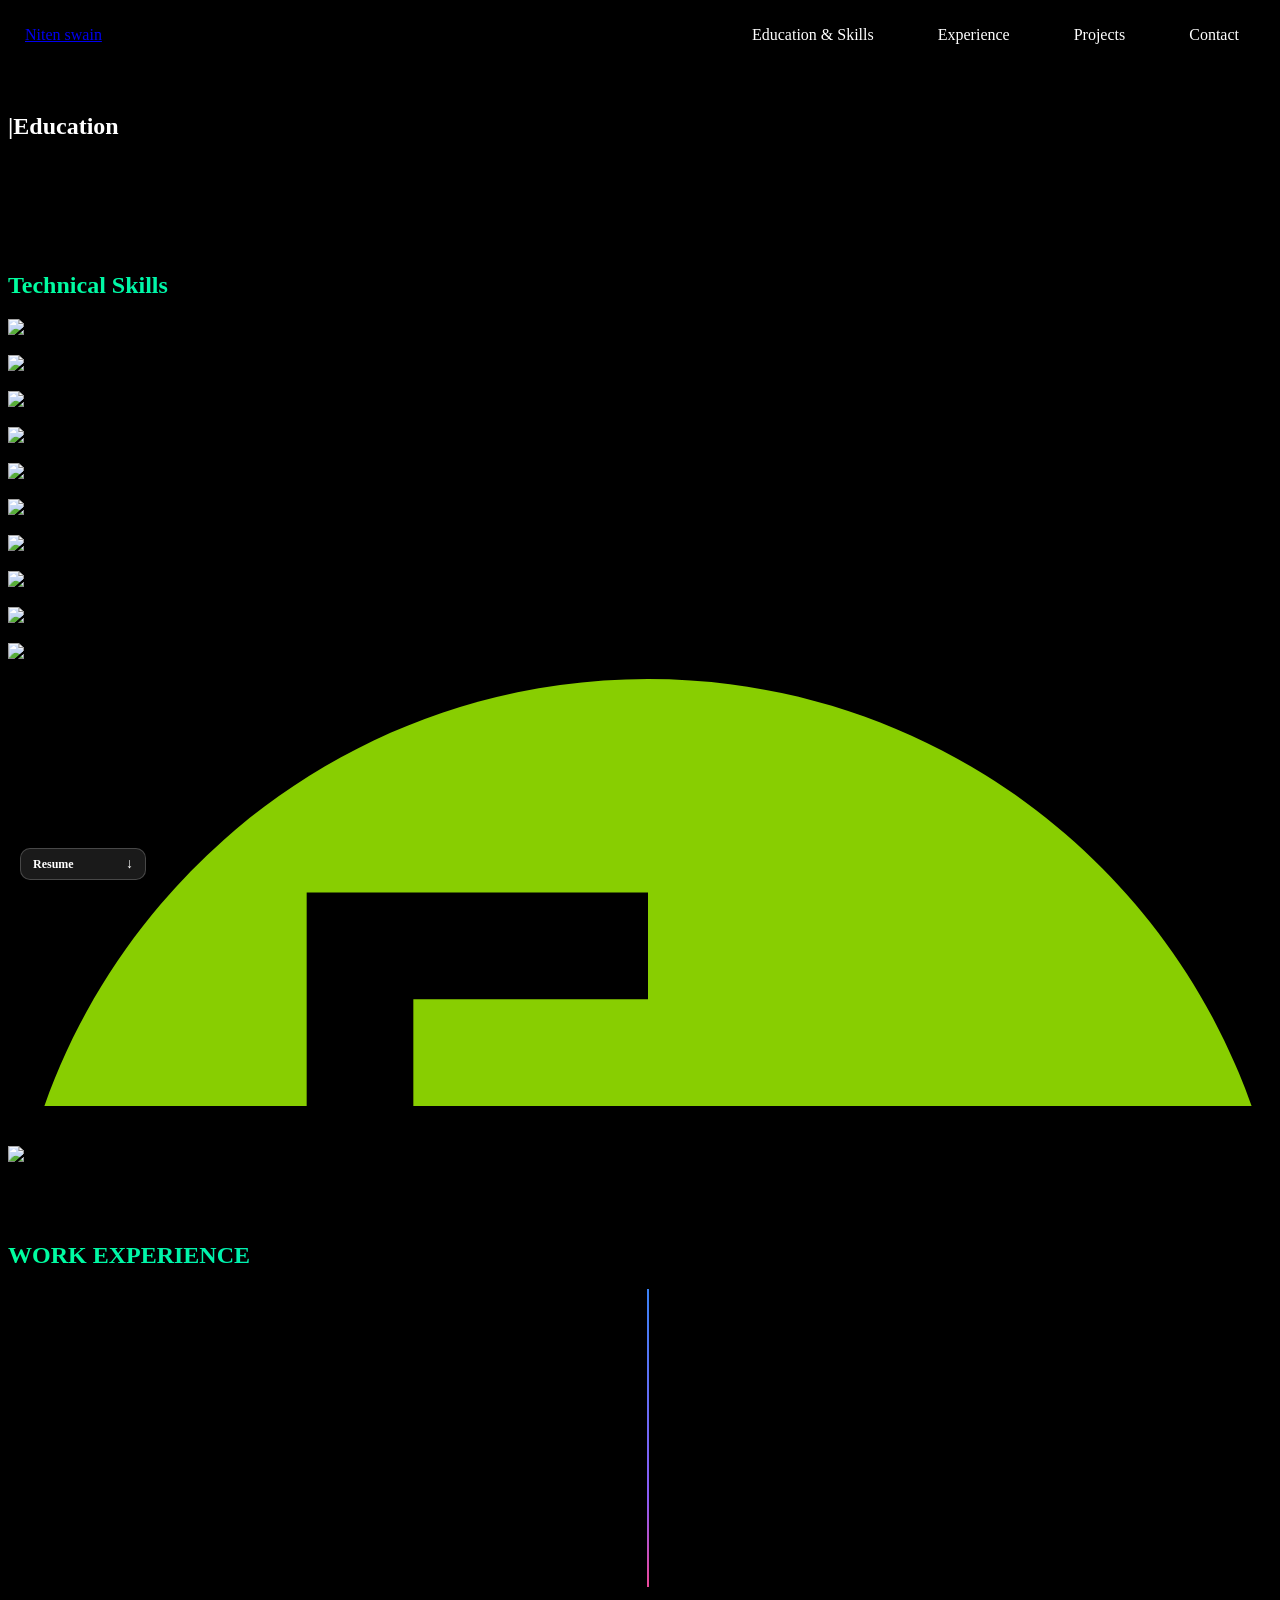
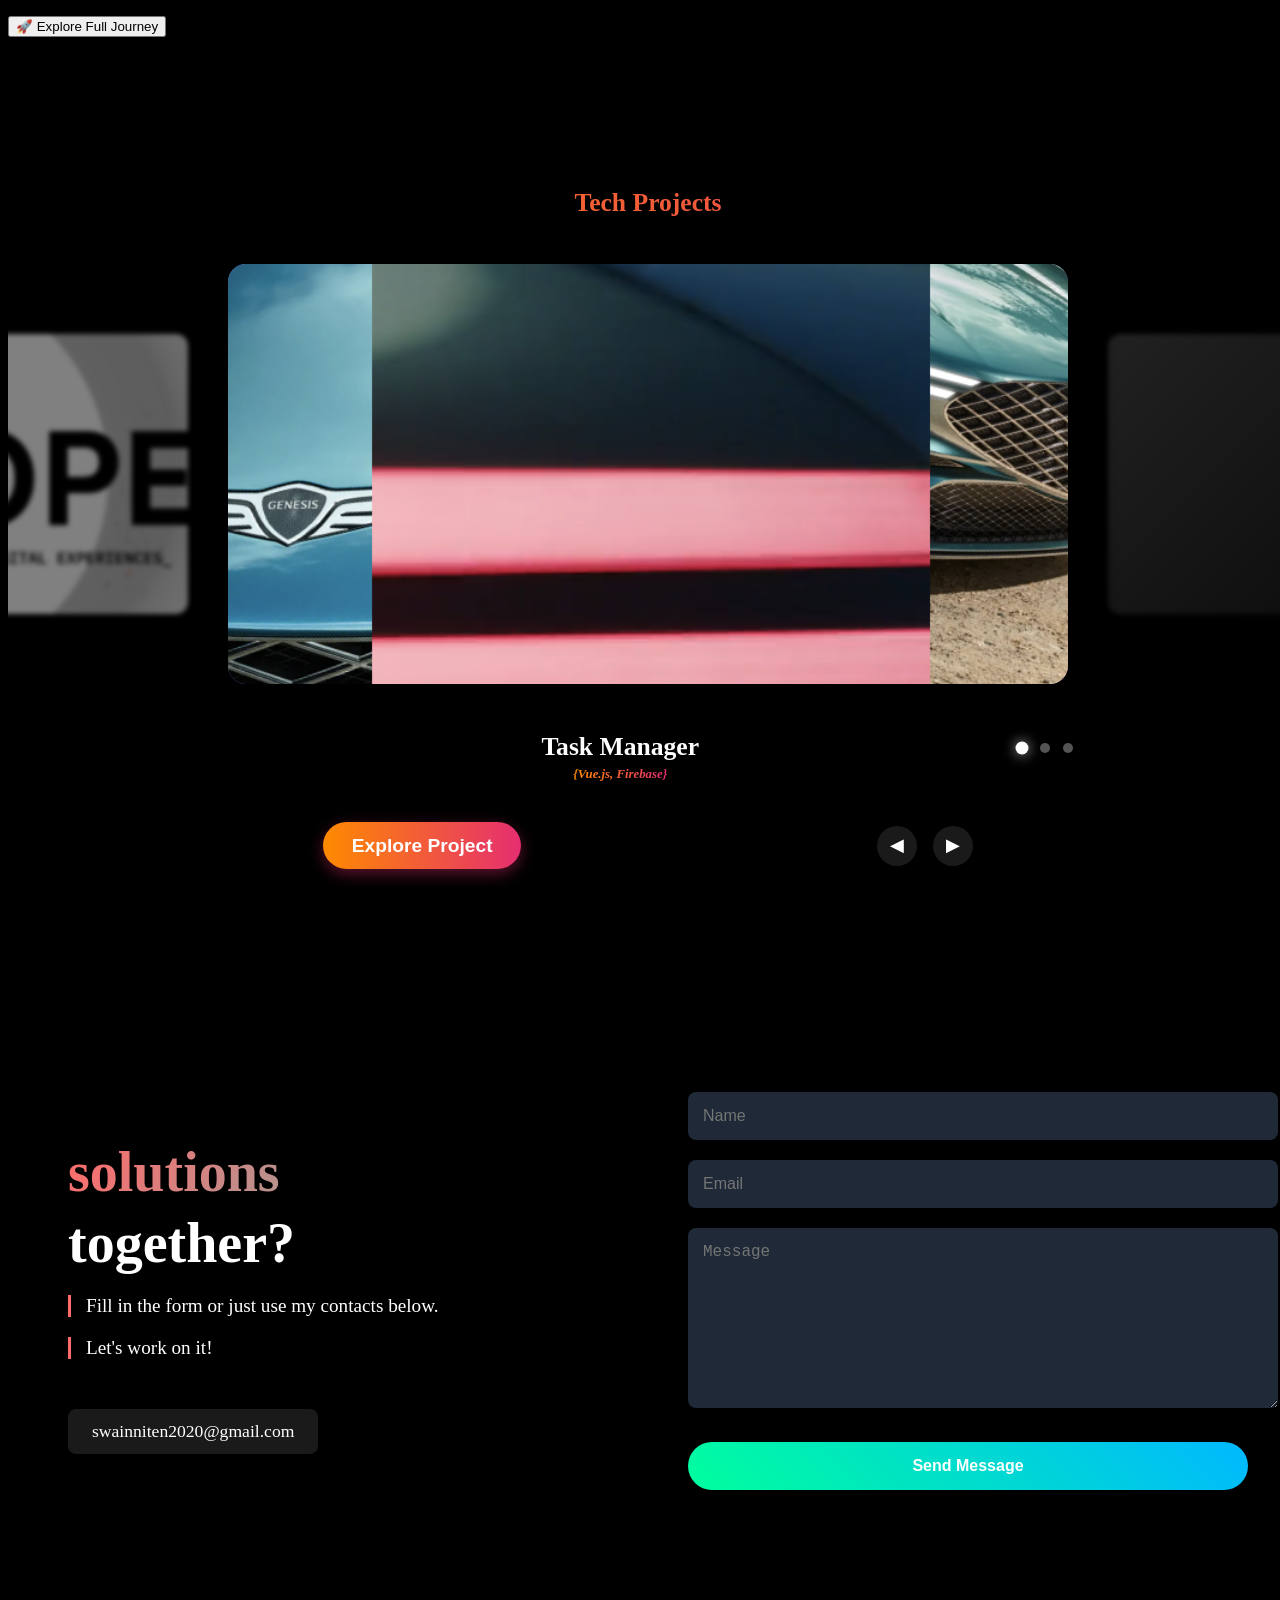
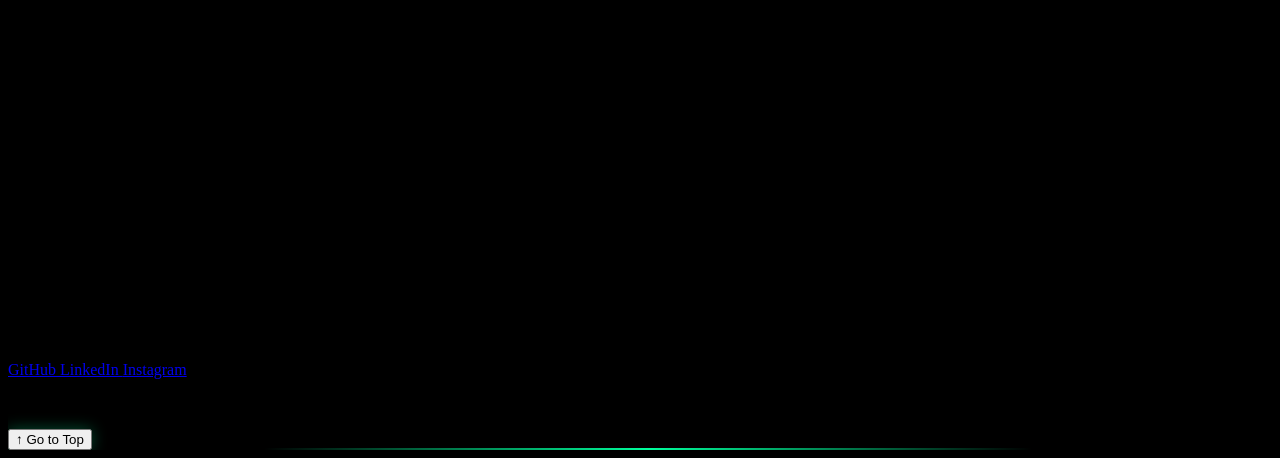
==== index.html @ d1b43d53 "first commit" ====
<!DOCTYPE html>
<html lang="en">
  <head>
    <meta charset="UTF-8" />
    <meta name="viewport" content="width=device-width, initial-scale=1.0" />
    <meta
      name="description"
      content="Portfolio of a Full Stack Developer & AI Enthusiast"
    />
    <meta name="theme-color" content="#000000" />
    <meta property="og:title" content="My Portfolio" />
    <meta
      property="og:description"
      content="Portfolio of a Full Stack Developer & AI Enthusiast"
    />
    <meta property="og:type" content="website" />
    <link rel="preconnect" href="https://cdnjs.cloudflare.com" />
    <link rel="preconnect" href="https://unpkg.com" />
    <link rel="stylesheet" href="./mobileproject.css" />
    <title>My Portfolio</title>
    <script src="https://cdnjs.cloudflare.com/ajax/libs/gsap/3.12.2/gsap.min.js"></script>
    <script src="https://cdnjs.cloudflare.com/ajax/libs/gsap/3.12.2/ScrollTrigger.min.js"></script>
    <script src="https://cdnjs.cloudflare.com/ajax/libs/gsap/3.12.2/ScrollToPlugin.min.js"></script>
    <script src="https://cdn.tailwindcss.com"></script>
    <link href="https://unpkg.com/aos@2.3.1/dist/aos.css" rel="stylesheet" />
    <link rel="stylesheet" href="./index.css" />
  </head>
  <body class="text-white relative">
    <!-- Loading Spinner -->
    <div class="loading" id="loading">
      <div class="loading-spinner"></div>
    </div>

    <!-- Navbar -->
    <nav class="navbar" role="navigation" aria-label="Main navigation">
      <a href="#" class="logo" aria-label="Home">Niten swain</a>

      <!-- Desktop Navigation -->
      <div class="desktop-nav">
        <a href="#education-skills" class="nav-link">Education & Skills</a>
        <a href="#experience" class="nav-link">Experience</a>
        <a href="#projects" class="nav-link">Projects</a>
        <a href="#contact" class="nav-link">Contact</a>
      </div>

      <!-- Mobile Navigation -->
      <div class="menu-container">
        <input type="checkbox" id="menu-toggle" class="menu-toggle" />
        <label
          for="menu-toggle"
          class="menu-btn"
          aria-label="Toggle menu"
          aria-expanded="false"
          aria-controls="menu-panel"
        >
          <div class="menu-icon">
            <svg
              viewBox="0 0 100 100"
              xmlns="http://www.w3.org/2000/svg"
              class="menu--1"
            >
              <circle cx="50" cy="50" r="30" />
              <path class="line--1" d="M0 40h62c13 0 6 28-4 18L35 35" />
              <path class="line--2" d="M0 50h70" />
              <path class="line--3" d="M0 60h62c13 0 6-28-4-18L35 65" />
            </svg>
          </div>
        </label>

        <!-- Menu Panel -->
        <div class="menu-panel" id="menu-panel">
          <div class="menu-content">
            <a href="#education-skills" class="menu-item"
              ><i>🎓</i> Education & Skills</a
            >
            <a href="#experience" class="menu-item"><i>💼</i> Experience</a>
            <a href="#projects" class="menu-item"><i>🛠️</i> Projects</a>
            <a href="#contact" class="menu-item"><i>✉️</i> Contact</a>

            <div
              style="
                margin-top: 20px;
                border-top: 1px solid rgba(255, 255, 255, 0.1);
                padding-top: 20px;
              "
            >
              <a href="#" class="menu-item"><i>🔐</i> Admin Login</a>
              <a
                href="#"
                class="menu-item"
                style="color: #3a86ff; font-weight: 600"
              >
                <i>🌟</i> Features
                <span class="notification-badge">3 New</span>
              </a>
            </div>
          </div>
        </div>

        <!-- Overlay -->
        <div class="overlay"></div>
      </div>
    </nav>

    <!-- Hero Section -->
    <section
      id="intro"
      class="min-h-screen flex items-center justify-center relative overflow-hidden"
    >
      <div class="absolute inset-0 z-0">
        <div
          class="floating absolute top-1/4 left-1/4 w-8 h-8 bg-gradient-to-r from-green-400 to-blue-500 rounded-full opacity-30"
        ></div>
        <div
          class="floating absolute top-1/3 right-1/4 w-12 h-12 bg-gradient-to-r from-purple-400 to-pink-500 rounded-full opacity-30"
          style="animation-delay: -2s"
        ></div>
        <div
          class="floating absolute bottom-1/4 left-1/3 w-16 h-16 bg-gradient-to-r from-yellow-400 to-red-500 rounded-full opacity-30"
          style="animation-delay: -4s"
        ></div>
      </div>
      <div class="text-center z-10">
        <h1
          class="text-6xl md:text-8xl font-bold mb-6 gradient-text"
          data-aos="zoom-in"
        >
          Hi, I'm Developer
        </h1>
        <p
          class="text-xl md:text-2xl text-gray-400 mb-8"
          data-aos="fade-up"
          data-aos-delay="200"
        >
          Full Stack Developer & AI Enthusiast
        </p>
      </div>
    </section>

    <!-- Merged Education & Skills Section -->
    <section id="education-skills" class="min-h-screen py-20 px-6">
      <div class="max-w-6xl mx-auto">
        <!-- Education Subsection -->
        <!-- Education Subsection -->
        <div class="mb-20">
          <div class="flex justify-center">
            <h2
              class="text-[1.5rem] font-bold tracking-[3px] mb-[60px] inline-block pb-[10px] relative gradient-heading text-center"
              data-aos="fade-right"
            >
              |Education
            </h2>
          </div>

          <div class="flex justify-center items-center">
            <!-- Card Container -->
            <div
              class="card-hover bg-[#141414] p-8 sm:p-10 px-4 sm:px-6 rounded-3xl shadow-lg w-full sm:w-[80%] max-w-2xl"
              data-aos="fade-up"
            >
              <h3
                class="text-3xl sm:text-4xl font-extrabold text-center mb-4 text-white"
              >
                Master of Computer Application
              </h3>
              <p class="text-gray-400 text-center text-base sm:text-lg mb-2">
                [2022-2024]
              </p>
              <p class="text-gray-300 text-center text-base sm:text-lg">
                ITER College, SOA University, Bhubaneswar, Odisha
              </p>
            </div>
          </div>
        </div>

        <!-- Skills Subsection -->
        <!-- Skills Subsection -->
        <div>
          <h2
            class="text-4xl font-bold gradient-text mb-12"
            data-aos="fade-left"
          >
            Technical Skills
          </h2>

          <!-- Technology Badges Grid -->
          <div
            class="grid gap-3 sm:gap-4 md:gap-6 grid-cols-3 sm:grid-cols-3 md:grid-cols-4 lg:grid-cols-6 xl:grid-cols-6 2xl:grid-cols-6"
          >
            <!-- JavaScript Badge - Fixed Version -->
            <div
              class="flip-container h-24 sm:h-28 md:h-32 cursor-pointer group"
              onclick='this.classList.toggle("flipped")'
              data-aos="zoom-in"
            >
              <div class="flipper relative w-full h-full">
                <div
                  class="absolute w-full h-full flex flex-col items-center justify-center gap-1 sm:gap-2 p-2 sm:p-3 md:p-4 bg-gradient-to-br from-gray-800 to-gray-900 rounded-xl front transition-all duration-300 hover:border-2 hover:border-green-500"
                >
                  <!-- Using an IMG tag instead of SVG -->
                  <img
                    src="https://cdn.jsdelivr.net/gh/devicons/devicon/icons/javascript/javascript-original.svg"
                    class="w-8 h-8 sm:w-10 sm:h-10 md:w-12 md:h-12 xl:w-14 xl:h-14"
                    alt="JavaScript"
                  />
                  <span
                    class="font-semibold text-xs sm:text-sm md:text-base tracking-wide text-green-400"
                    >JavaScript</span
                  >
                </div>
                <div
                  class="absolute w-full h-full flex items-center justify-center p-2 sm:p-3 md:p-6 bg-gradient-to-br from-green-600 to-green-700 text-white rounded-xl back text-center text-xs sm:text-sm md:text-base leading-snug"
                >
                  Popular for web development
                </div>
              </div>
            </div>

            <!-- React -->
            <div
              class="flip-container h-24 sm:h-28 md:h-32 cursor-pointer group"
              onclick='this.classList.toggle("flipped")'
              data-aos="zoom-in"
            >
              <div class="flipper relative w-full h-full">
                <div
                  class="absolute w-full h-full flex flex-col items-center justify-center gap-1 sm:gap-2 p-2 sm:p-3 md:p-4 bg-gradient-to-br from-gray-800 to-gray-900 rounded-xl front transition-all duration-300 hover:border-2 hover:border-green-500"
                >
                  <img
                    src="https://cdn.jsdelivr.net/gh/devicons/devicon/icons/react/react-original.svg"
                    class="w-8 h-8 sm:w-10 sm:h-10 md:w-12 md:h-12 xl:w-14 xl:h-14"
                    alt="React"
                  />
                  <span
                    class="font-semibold text-xs sm:text-sm md:text-base tracking-wide text-green-400"
                    >React</span
                  >
                </div>
                <div
                  class="absolute w-full h-full flex items-center justify-center p-2 sm:p-3 md:p-6 bg-gradient-to-br from-green-600 to-green-700 text-white rounded-xl back text-center text-xs sm:text-sm md:text-base leading-snug"
                >
                  Library for building user interfaces
                </div>
              </div>
            </div>

            <!-- Angular -->
            <div
              class="flip-container h-24 sm:h-28 md:h-32 cursor-pointer group"
              onclick='this.classList.toggle("flipped")'
              data-aos="zoom-in"
            >
              <div class="flipper relative w-full h-full">
                <div
                  class="absolute w-full h-full flex flex-col items-center justify-center gap-1 sm:gap-2 p-2 sm:p-3 md:p-4 bg-gradient-to-br from-gray-800 to-gray-900 rounded-xl front transition-all duration-300 hover:border-2 hover:border-green-500"
                >
                  <img
                    src="https://cdn.jsdelivr.net/gh/devicons/devicon/icons/angularjs/angularjs-original.svg"
                    class="w-8 h-8 sm:w-10 sm:h-10 md:w-12 md:h-12 xl:w-14 xl:h-14"
                    alt="Angular"
                  />
                  <span
                    class="font-semibold text-xs sm:text-sm md:text-base tracking-wide text-green-400"
                    >Angular</span
                  >
                </div>
                <div
                  class="absolute w-full h-full flex items-center justify-center p-2 sm:p-3 md:p-6 bg-gradient-to-br from-green-600 to-green-700 text-white rounded-xl back text-center text-xs sm:text-sm md:text-base leading-snug"
                >
                  Powerful frontend framework
                </div>
              </div>
            </div>

            <!-- Java -->
            <div
              class="flip-container h-24 sm:h-28 md:h-32 cursor-pointer group"
              onclick='this.classList.toggle("flipped")'
              data-aos="zoom-in"
            >
              <div class="flipper relative w-full h-full">
                <div
                  class="absolute w-full h-full flex flex-col items-center justify-center gap-1 sm:gap-2 p-2 sm:p-3 md:p-4 bg-gradient-to-br from-gray-800 to-gray-900 rounded-xl front transition-all duration-300 hover:border-2 hover:border-green-500"
                >
                  <img
                    src="https://cdn.jsdelivr.net/gh/devicons/devicon/icons/java/java-original.svg"
                    class="w-8 h-8 sm:w-10 sm:h-10 md:w-12 md:h-12 xl:w-14 xl:h-14"
                    alt="Java"
                  />
                  <span
                    class="font-semibold text-xs sm:text-sm md:text-base tracking-wide text-green-400"
                    >Java</span
                  >
                </div>
                <div
                  class="absolute w-full h-full flex items-center justify-center p-2 sm:p-3 md:p-6 bg-gradient-to-br from-green-600 to-green-700 text-white rounded-xl back text-center text-xs sm:text-sm md:text-base leading-snug"
                >
                  Widely used programming language
                </div>
              </div>
            </div>

            <!-- Spring Boot -->
            <div
              class="flip-container h-24 sm:h-28 md:h-32 cursor-pointer group"
              onclick='this.classList.toggle("flipped")'
              data-aos="zoom-in"
            >
              <div class="flipper relative w-full h-full">
                <div
                  class="absolute w-full h-full flex flex-col items-center justify-center gap-1 sm:gap-2 p-2 sm:p-3 md:p-4 bg-gradient-to-br from-gray-800 to-gray-900 rounded-xl front transition-all duration-300 hover:border-2 hover:border-green-500"
                >
                  <img
                    src="https://cdn.jsdelivr.net/gh/devicons/devicon/icons/spring/spring-original.svg"
                    class="w-8 h-8 sm:w-10 sm:h-10 md:w-12 md:h-12 xl:w-14 xl:h-14"
                    alt="Spring Boot"
                  />
                  <span
                    class="font-semibold text-xs sm:text-sm md:text-base tracking-wide text-green-400"
                    >Spring Boot</span
                  >
                </div>
                <div
                  class="absolute w-full h-full flex items-center justify-center p-2 sm:p-3 md:p-6 bg-gradient-to-br from-green-600 to-green-700 text-white rounded-xl back text-center text-xs sm:text-sm md:text-base leading-snug"
                >
                  Java framework for backend development
                </div>
              </div>
            </div>

            <!-- Python -->
            <div
              class="flip-container h-24 sm:h-28 md:h-32 cursor-pointer group"
              onclick='this.classList.toggle("flipped")'
              data-aos="zoom-in"
            >
              <div class="flipper relative w-full h-full">
                <div
                  class="absolute w-full h-full flex flex-col items-center justify-center gap-1 sm:gap-2 p-2 sm:p-3 md:p-4 bg-gradient-to-br from-gray-800 to-gray-900 rounded-xl front transition-all duration-300 hover:border-2 hover:border-green-500"
                >
                  <img
                    src="https://cdn.jsdelivr.net/gh/devicons/devicon/icons/python/python-original.svg"
                    class="w-8 h-8 sm:w-10 sm:h-10 md:w-12 md:h-12 xl:w-14 xl:h-14"
                    alt="Python"
                  />
                  <span
                    class="font-semibold text-xs sm:text-sm md:text-base tracking-wide text-green-400"
                    >Python</span
                  >
                </div>
                <div
                  class="absolute w-full h-full flex items-center justify-center p-2 sm:p-3 md:p-6 bg-gradient-to-br from-green-600 to-green-700 text-white rounded-xl back text-center text-xs sm:text-sm md:text-base leading-snug"
                >
                  Versatile programming language
                </div>
              </div>
            </div>

            <!-- Docker -->
            <div
              class="flip-container h-24 sm:h-28 md:h-32 cursor-pointer group"
              onclick='this.classList.toggle("flipped")'
              data-aos="zoom-in"
            >
              <div class="flipper relative w-full h-full">
                <div
                  class="absolute w-full h-full flex flex-col items-center justify-center gap-1 sm:gap-2 p-2 sm:p-3 md:p-4 bg-gradient-to-br from-gray-800 to-gray-900 rounded-xl front transition-all duration-300 hover:border-2 hover:border-green-500"
                >
                  <img
                    src="https://cdn.jsdelivr.net/gh/devicons/devicon/icons/docker/docker-original.svg"
                    class="w-8 h-8 sm:w-10 sm:h-10 md:w-12 md:h-12 xl:w-14 xl:h-14"
                    alt="Docker"
                  />
                  <span
                    class="font-semibold text-xs sm:text-sm md:text-base tracking-wide text-green-400"
                    >Docker</span
                  >
                </div>
                <div
                  class="absolute w-full h-full flex items-center justify-center p-2 sm:p-3 md:p-6 bg-gradient-to-br from-green-600 to-green-700 text-white rounded-xl back text-center text-xs sm:text-sm md:text-base leading-snug"
                >
                  Containerization platform
                </div>
              </div>
            </div>

            <!-- AWS -->
            <div
              class="flip-container h-24 sm:h-28 md:h-32 cursor-pointer group"
              onclick='this.classList.toggle("flipped")'
              data-aos="zoom-in"
            >
              <div class="flipper relative w-full h-full">
                <div
                  class="absolute w-full h-full flex flex-col items-center justify-center gap-1 sm:gap-2 p-2 sm:p-3 md:p-4 bg-gradient-to-br from-gray-800 to-gray-900 rounded-xl front transition-all duration-300 hover:border-2 hover:border-green-500"
                >
                  <img
                    src="https://cdn.jsdelivr.net/gh/tandpfun/skill-icons@main/icons/AWS-Dark.svg"
                    class="w-8 h-8 sm:w-10 sm:h-10 md:w-12 md:h-12 xl:w-14 xl:h-14"
                    alt="AWS"
                  />
                  <span
                    class="font-semibold text-xs sm:text-sm md:text-base tracking-wide text-green-400"
                    >AWS</span
                  >
                </div>
                <div
                  class="absolute w-full h-full flex items-center justify-center p-2 sm:p-3 md:p-6 bg-gradient-to-br from-green-600 to-green-700 text-white rounded-xl back text-center text-xs sm:text-sm md:text-base leading-snug"
                >
                  Cloud computing services
                </div>
              </div>
            </div>

            <!-- Git -->
            <div
              class="flip-container h-24 sm:h-28 md:h-32 cursor-pointer group"
              onclick='this.classList.toggle("flipped")'
              data-aos="zoom-in"
            >
              <div class="flipper relative w-full h-full">
                <div
                  class="absolute w-full h-full flex flex-col items-center justify-center gap-1 sm:gap-2 p-2 sm:p-3 md:p-4 bg-gradient-to-br from-gray-800 to-gray-900 rounded-xl front transition-all duration-300 hover:border-2 hover:border-green-500"
                >
                  <img
                    src="https://cdn.jsdelivr.net/gh/devicons/devicon/icons/git/git-original.svg"
                    class="w-8 h-8 sm:w-10 sm:h-10 md:w-12 md:h-12 xl:w-14 xl:h-14"
                    alt="Git"
                  />
                  <span
                    class="font-semibold text-xs sm:text-sm md:text-base tracking-wide text-green-400"
                    >Git</span
                  >
                </div>
                <div
                  class="absolute w-full h-full flex items-center justify-center p-2 sm:p-3 md:p-6 bg-gradient-to-br from-green-600 to-green-700 text-white rounded-xl back text-center text-xs sm:text-sm md:text-base leading-snug"
                >
                  Version control system
                </div>
              </div>
            </div>

            <!-- MySQL -->
            <div
              class="flip-container h-24 sm:h-28 md:h-32 cursor-pointer group"
              onclick='this.classList.toggle("flipped")'
              data-aos="zoom-in"
            >
              <div class="flipper relative w-full h-full">
                <div
                  class="absolute w-full h-full flex flex-col items-center justify-center gap-1 sm:gap-2 p-2 sm:p-3 md:p-4 bg-gradient-to-br from-gray-800 to-gray-900 rounded-xl front transition-all duration-300 hover:border-2 hover:border-green-500"
                >
                  <img
                    src="https://cdn.jsdelivr.net/gh/devicons/devicon/icons/mysql/mysql-original.svg"
                    class="w-8 h-8 sm:w-10 sm:h-10 md:w-12 md:h-12 xl:w-14 xl:h-14"
                    alt="MySQL"
                  />
                  <span
                    class="font-semibold text-xs sm:text-sm md:text-base tracking-wide text-green-400"
                    >MySQL</span
                  >
                </div>
                <div
                  class="absolute w-full h-full flex items-center justify-center p-2 sm:p-3 md:p-6 bg-gradient-to-br from-green-600 to-green-700 text-white rounded-xl back text-center text-xs sm:text-sm md:text-base leading-snug"
                >
                  Relational database system
                </div>
              </div>
            </div>
            <!-- GSAP -->
            <div
              class="flip-container h-24 sm:h-28 md:h-32 cursor-pointer group"
              onclick='this.classList.toggle("flipped")'
              data-aos="zoom-in"
            >
              <div class="flipper relative w-full h-full">
                <div
                  class="absolute w-full h-full flex flex-col items-center justify-center gap-1 sm:gap-2 p-2 sm:p-3 md:p-4 bg-gradient-to-br from-gray-800 to-gray-900 rounded-xl front transition-all duration-300 hover:border-2 hover:border-green-500"
                >
                  <!-- Using official GSAP logo with thicker lines -->
                  <img
                    src="[data-uri]"
                    class="w-8 h-8 sm:w-10 sm:h-10..."
                  />
                  <span
                    class="font-semibold text-xs sm:text-sm md:text-base tracking-wide text-green-400"
                    >GSAP</span
                  >
                </div>
                <div
                  class="absolute w-full h-full flex items-center justify-center p-2 sm:p-3 md:p-6 bg-gradient-to-br from-green-600 to-green-700 text-white rounded-xl back text-center text-xs sm:text-sm md:text-base leading-snug"
                >
                  Professional animation library
                </div>
              </div>
            </div>

            <!-- Tailwind CSS -->
            <div
              class="flip-container h-24 sm:h-28 md:h-32 cursor-pointer group"
              onclick='this.classList.toggle("flipped")'
              data-aos="zoom-in"
            >
              <div class="flipper relative w-full h-full">
                <div
                  class="absolute w-full h-full flex flex-col items-center justify-center gap-1 sm:gap-2 p-2 sm:p-3 md:p-4 bg-gradient-to-br from-gray-800 to-gray-900 rounded-xl front transition-all duration-300 hover:border-2 hover:border-green-500"
                >
                  <img
                    src="https://cdn.jsdelivr.net/gh/devicons/devicon/icons/tailwindcss/tailwindcss-original.svg"
                    class="w-8 h-8 sm:w-10 sm:h-10 md:w-12 md:h-12 xl:w-14 xl:h-14"
                    alt="Tailwind CSS"
                  />
                  <span
                    class="font-semibold text-xs sm:text-sm md:text-base tracking-wide text-green-400"
                    >Tailwind CSS</span
                  >
                </div>
                <div
                  class="absolute w-full h-full flex items-center justify-center p-2 sm:p-3 md:p-6 bg-gradient-to-br from-green-600 to-green-700 text-white rounded-xl back text-center text-xs sm:text-sm md:text-base leading-snug"
                >
                  Utility-first CSS framework
                </div>
              </div>
            </div>
          </div>
        </div>
      </div>
    </section>

    <!-- Experience Section -->
    <!-- Replace your current experience section with this -->
    <section id="experience" class="min-h-screen py-20 px-6">
      <div class="max-w-6xl mx-auto">
        <!-- Timeline Header -->
        <div class="text-center mb-8" data-aos="fade-left">
          <h4 class="text-gray-400 mb-2 text-sm sm:text-base">
            WHAT I HAVE DONE SO FAR
          </h4>
          <h2
            class="text-3xl sm:text-4xl font-bold text-white m-0 gradient-text"
          >
            WORK EXPERIENCE
          </h2>
        </div>

        <!-- Timeline Container -->
        <div class="relative tl-container">
          <div class="tl-line"></div>

          <div class="space-y-24 tl-items">
            <!-- Timeline Item 1 -->
            <div
              class="relative grid grid-cols-1 md:grid-cols-10 gap-12"
              data-aos="fade-up"
            >
              <!-- Timeline Dot -->
              <div
                class="absolute left-4 md:left-1/2 -translate-x-1/2 top-8 w-8 h-8 z-10"
              >
                <div
                  class="w-full h-full rounded-full bg-gray-900 border-4 border-blue-500 flex items-center justify-center tl-dot"
                >
                  <span class="text-xs font-bold">1st</span>
                </div>
              </div>

              <!-- Content -->
              <div class="col-span-4 md:col-span-5 md:order-1 ml-10 md:ml-0">
                <div
                  class="bg-gray-800 p-6 rounded-xl shadow-2xl transform transition-all duration-300 hover:scale-[1.02] tl-card"
                >
                  <div
                    class="absolute left-0 -ml-2 md:left-auto md:right-0 md:-mr-2 top-6 w-4 h-4 bg-blue-500 rotate-45 tl-pointer"
                  ></div>
                  <h3 class="text-xl font-bold text-blue-400 mb-2">
                    Senior Developer
                  </h3>
                  <p class="text-sm text-blue-200 mb-1">
                    Tech Corp · 2020-Present
                  </p>
                  <p class="text-gray-300 mb-4 leading-relaxed">
                    Leading cross-functional teams in developing
                    enterprise-scale solutions
                  </p>
                  <div class="flex flex-wrap gap-2">
                    <span
                      class="px-3 py-1 rounded-full bg-gray-700 text-xs font-mono text-blue-300"
                      >React</span
                    >
                    <span
                      class="px-3 py-1 rounded-full bg-gray-700 text-xs font-mono text-blue-300"
                      >Node.js</span
                    >
                  </div>
                </div>
              </div>
            </div>

            <!-- Timeline Item 2 -->
            <div
              class="relative grid grid-cols-1 md:grid-cols-10 gap-14"
              data-aos="fade-up"
            >
              <!-- Timeline Dot -->
              <div
                class="absolute left-4 md:left-1/2 -translate-x-1/2 top-8 w-8 h-8 z-10"
              >
                <div
                  class="w-full h-full rounded-full bg-gray-900 border-4 border-purple-500 flex items-center justify-center tl-dot"
                >
                  <span class="text-xs font-bold">2nd</span>
                </div>
              </div>

              <!-- Content -->
              <div
                class="col-span-4 md:col-span-5 md:order-1 md:col-start-6 ml-10 md:ml-0"
              >
                <div
                  class="bg-gray-800 p-6 rounded-xl shadow-2xl transform transition-all duration-300 hover:scale-[1.02] tl-card"
                >
                  <div
                    class="absolute -left-2 top-6 w-4 h-4 bg-purple-500 rotate-45 tl-pointer"
                  ></div>
                  <h3 class="text-xl font-bold text-purple-400 mb-2">
                    Full Stack Developer
                  </h3>
                  <p class="text-sm text-purple-200 mb-1">
                    StartUp Inc · 2018-2020
                  </p>
                  <p class="text-gray-300 mb-4 leading-relaxed">
                    Built scalable web applications from concept to deployment
                  </p>
                  <div class="flex flex-wrap gap-2">
                    <span
                      class="px-3 py-1 rounded-full bg-gray-700 text-xs font-mono text-purple-300"
                      >Python</span
                    >
                    <span
                      class="px-3 py-1 rounded-full bg-gray-700 text-xs font-mono text-purple-300"
                      >Django</span
                    >
                  </div>
                </div>
              </div>
            </div>

            <!-- CTA Button (Now Correctly Positioned) -->
            <div
              class="mt-12 md:mt-16 flex justify-start md:justify-center relative z-10 opacity-0 translate-y-6 transition-all duration-5000"
              data-aos="fade"
            >
              <button
                class="bg-gradient-to-r from-pink-500 to-purple-600 text-white px-6 py-3 md:px-8 md:py-4 text-sm md:text-base rounded-xl hover:scale-105 transition-transform duration-300 shadow-lg font-bold tracking-wide whitespace-nowrap ml-2 md:ml-0"
                onclick="window.location.href='#contact'"
              >
                🚀 Explore Full Journey
              </button>
            </div>
          </div>
        </div>
      </div>
    </section>
    <!-- Projects Section -->
    <section id="projects" class="min-h-screen py-20 px-6">
      <div class="max-w-10xl mx-auto">
        <!-- Project Heading -->
        <div class="project-heading">
          <h1>Tech Projects</h1>
        </div>

        <!-- Main Content -->
        <div class="main-content">
          <div class="slider-container">
            <div class="slider" id="slider">
              <!-- Cards will be inserted here by JavaScript -->
            </div>

            <!-- Project Info -->
            <div class="project-info-container">
              <div class="project-info" id="project-info">
                <h3 class="project-title" id="project-title">
                  <span class="project-name">Loading Projects...</span>
                  <span class="tech-stack">{Tech Stack}</span>
                </h3>
              </div>
              <div class="dots-container" id="dots-container">
                <!-- Dots will be inserted here -->
              </div>
            </div>

            <!-- Bottom Navigation -->
            <div class="bottom-navigation">
              <button class="explore-button" id="explore-btn">
                Explore Project
              </button>
              <div class="nav-buttons">
                <button class="nav-button left">&#9664;</button>
                <button class="nav-button right">&#9654;</button>
              </div>
            </div>
          </div>
        </div>
      </div>
    </section>

    <!-- Contact Section -->
    <!-- Contact Section -->
    <section id="contact" class="contact-section">
      <div class="contact-container">
        <!-- Left Content -->
        <div class="contact-left" data-aos="fade-right">
          <h3>
            <span data-aos="fade-up" data-aos-delay="200">Let's find</span>
            <span class="highlighted" data-aos="fade-up" data-aos-delay="300"
              >solutions</span
            >
            <span data-aos="fade-up" data-aos-delay="400">together?</span>
          </h3>

          <p data-aos="fade-up" data-aos-delay="500">
            Fill in the form or just use my contacts below.
          </p>

          <p data-aos="fade-up" data-aos-delay="600">Let's work on it!</p>

          <a
            href="mailto:swainniten2020@gmail.com"
            class="email"
            data-aos="fade-up"
            data-aos-delay="700"
          >
            swainniten2020@gmail.com
          </a>
        </div>

        <!-- Right Content (Form) -->
        <div class="contact-right" data-aos="fade-left">
          <h2 class="gradient-text" data-aos="fade-down">Contact</h2>
          <form class="contact-form">
            <div data-aos="fade-right">
              <input type="text" placeholder="Name" required />
            </div>
            <div data-aos="fade-left">
              <input type="email" placeholder="Email" required />
            </div>
            <div data-aos="fade-up">
              <textarea rows="5" placeholder="Message" required></textarea>
            </div>
            <button type="submit" data-aos="zoom-in">Send Message</button>
          </form>
        </div>
      </div>
    </section>

    <!-- Footer -->
    <footer class="text-center py-8 bg-black/80">
      <div class="flex justify-center space-x-6 mb-4">
        <a
          href="https://github.com/Niten-12"
          class="text-gray-400 hover:text-green-500 transition-colors"
          aria-label="GitHub"
        >
          GitHub
        </a>
        <a
          href="https://www.linkedin.com/in/niten-swain-280427243/"
          class="text-gray-400 hover:text-green-500 transition-colors"
          aria-label="LinkedIn"
        >
          LinkedIn
        </a>
        <a
          href="https://www.instagram.com/nitenswain/"
          class="text-gray-400 hover:text-green-500 transition-colors"
          aria-label="Instagram"
        >
          Instagram
        </a>
      </div>
      <p class="text-gray-500">&copy; 2025 Niten swain. All rights reserved.</p>
    </footer>

    <!-- Go to Top Button -->
    <button
      id="goTop"
      class="hidden fixed bottom-6 right-6 bg-black text-white w-12 h-12 rounded-full shadow-xl flex items-center justify-center hover:bg-gray-900 transition-all group"
      aria-label="Go to top"
    >
      ↑
      <span
        class="absolute -top-8 bg-black text-xs text-white py-1 px-2 rounded opacity-0 group-hover:opacity-100 transition-opacity"
      >
        Go to Top
      </span>
    </button>
    <!-- Download Button Container -->
    <div id="downloadWrapper" class="download-container">
      <div class="options" id="downloadOptions">
        <div class="option-item" onclick="downloadFile('resume.pdf')">
          Resume
        </div>
        <div class="option-item" onclick="downloadFile('cv.pdf')">CV</div>
      </div>
      <div class="download-btn" onclick="toggleOptions()">
        <div class="download-row">
          <div class="cycling-text" id="cyclingText">Resume</div>
          <div class="arrow">↓</div>
        </div>
      </div>
    </div>
    <!-- Scripts -->
    <script src="https://unpkg.com/aos@2.3.1/dist/aos.js"></script>

    <script src="./index.js"></script>
  </body>
</html>
---- mobileproject.css ----
@media (max-width: 768px) {
  body {
    overflow: auto;
    height: auto;
    min-height: 100vh;
  }
  .navbar {
    padding: 0.8rem 1rem;
  }
  .nav-brand {
    font-size: 1.2rem;
  }
  .nav-links {
    gap: 1rem;
  }
  .nav-links a {
    font-size: 0.8rem;
  }
  .project-heading {
    padding: 4rem 0 1rem 0;
  }
  .project-heading h1 {
    font-size: 1.8rem;
    margin-bottom: 0.3rem;
  }
  .project-heading p {
    font-size: 0.9rem;
  }
  .main-content {
    padding: 0.5rem 0;
    justify-content: flex-start;
  }
  .slider {
    height: 40vh;
    margin: 0.5rem 0;
  }
  .card {
    width: 85vw;
    height: 30vh;
    font-size: 1.2rem;
    overflow: hidden;
  }

  /* Media specific adjustments for mobile */
  .card img,
  .card video {
    width: 100%;
    height: 100%;
    object-fit: cover;
    border-radius: 15px;
  }

  .project-info-container {
    width: 100vw;
    margin: 0.5rem 0;
    gap: 5rem;
    flex-direction: row;
  }
  .project-title {
    font-size: 1rem;
    text-align: left;
  }
  .tech-stack {
    font-size: 0.8rem;
  }
  .dots-container {
    margin: 0.5rem 0;
  }
  .dot {
    width: 8px;
    height: 8px;
  }
  .bottom-navigation {
    width: 90vw;
    margin: 0.5rem 0;
    gap: 1rem;
    flex-direction: column-reverse;
    align-items: center;
  }
  .explore-button {
    padding: 0.7rem 1.5rem;
    font-size: 0.9rem;
    width: 100%;
    max-width: 250px;
    text-align: center;
  }
  .nav-buttons {
    width: 100%;
    justify-content: center;
  }
  .nav-button {
    width: 38px;
    height: 38px;
    font-size: 1rem;
  }
  /* Completely disable hover/active states on mobile */
  .nav-button:hover,
  .nav-button:active {
    background: rgba(255, 255, 255, 0.1);
    transform: none;
    box-shadow: none;
  }
}
---- index.css ----
html {
  scroll-behavior: smooth;
  background-color: #000;
  overflow-x: hidden;
  width: 100%;
}
body {
  position: relative;
  width: 100%;
  max-width: 100vw;
  overflow-x: hidden;
}
/* Hide scrollbar for all elements */
::-webkit-scrollbar {
  display: none;
}

html,
body {
  scrollbar-width: none; /* Firefox */
  -ms-overflow-style: none; /* IE and Edge */
}

.gradient-text {
  background: linear-gradient(45deg, #00ff9d, #00b8ff);
  -webkit-background-clip: text;
  background-clip: text;
  -webkit-text-fill-color: transparent;
  color: transparent;
}
.nav-link {
  position: relative;
  padding: 0.5rem 1rem;
  transition: all 0.3s ease;
}
.nav-link::after {
  content: "";
  position: absolute;
  bottom: 0;
  left: 0;
  width: 0;
  height: 2px;
  background: #00ff9d;
  transition: width 0.3s ease;
}
.nav-link:hover::after {
  width: 100%;
}
.floating {
  animation: float 3s ease-in-out infinite;
  will-change: transform;
}
@keyframes float {
  0%,
  100% {
    transform: translateY(0);
  }
  50% {
    transform: translateY(-20px);
  }
}
.skill-progress {
  width: 0;
  transition: width 1.5s ease-out;
  will-change: width;
}
.card-hover {
  transition: transform 0.3s ease, box-shadow 0.3s ease;
}
.card-hover:hover {
  transform: translateY(-5px);
  box-shadow: 0 10px 20px rgba(0, 255, 157, 0.1);
}

/* ===== Premium Menu Styles ===== */
.navbar {
  position: fixed;
  top: 0;
  left: 0;
  right: 0;
  height: 70px;
  background-color: #000;
  display: flex;
  justify-content: space-between;
  align-items: center;
  padding: 0 25px;
  z-index: 1000;
  box-shadow: 0 4px 12px rgba(0, 0, 0, 0.15);
  transition: all 0.3s ease;
}
.navbar.scrolled {
  background-color: rgba(0, 0, 0, 0.9);
  backdrop-filter: blur(10px);
}
.desktop-nav {
  display: none;
}
.menu-container {
  position: relative;
  height: 100%;
  display: flex;
  align-items: center;
}
.menu-toggle {
  display: none;
}
.menu-btn {
  width: 60px;
  height: 60px;
  display: flex;
  flex-direction: column;
  justify-content: center;
  align-items: center;
  cursor: pointer;
  z-index: 1001;
  transition: all 0.3s ease;
}
.menu-btn:hover {
  transform: scale(1.05);
}
.menu-icon {
  position: relative;
  width: 60px;
  height: 60px;
}
.menu-icon svg {
  width: 100%;
  height: 100%;
  transition: transform 0.3s ease;
}
path {
  fill: none;
  stroke: #ffffff;
  stroke-width: 4px;
  stroke-linecap: round;
  stroke-linejoin: round;
  --length: 24;
  --offset: -38;
  stroke-dasharray: var(--length) var(--total-length);
  stroke-dashoffset: var(--offset);
  transition: all 0.8s cubic-bezier(0.645, 0.045, 0.355, 1);
}
circle {
  fill: rgba(255, 255, 255, 0.1);
  opacity: 0;
  transition: opacity 0.3s ease;
}
.menu-panel {
  position: fixed;
  top: 70px;
  right: -320px;
  width: 320px;
  height: calc(100vh - 70px);
  background-color: #000;
  transition: all 0.5s cubic-bezier(0.22, 1, 0.36, 1);
  z-index: 999;
  overflow-y: auto;
  padding: 30px 25px;
  box-shadow: -8px 0 24px rgba(0, 0, 0, 0.3);
  border-left: 1px solid rgba(255, 255, 255, 0.1);
}
.menu-panel.active {
  right: 0;
}
.menu-content {
  display: flex;
  flex-direction: column;
  gap: 8px;
}
.menu-item {
  color: white;
  text-decoration: none;
  font-size: 1.15rem;
  padding: 14px 18px;
  border-radius: 8px;
  transition: all 0.3s cubic-bezier(0.25, 0.8, 0.25, 1);
  display: flex;
  align-items: center;
  position: relative;
  overflow: hidden;
}
.menu-item::before {
  content: "";
  position: absolute;
  left: 0;
  top: 0;
  width: 3px;
  height: 100%;
  background: #3a86ff;
  transform: scaleY(0);
  transform-origin: bottom;
  transition: transform 0.3s ease;
}
.menu-item:hover {
  background-color: rgba(255, 255, 255, 0.08);
  transform: translateX(-6px);
}
.menu-item:hover::before {
  transform: scaleY(1);
}
.menu-item i {
  margin-right: 15px;
  font-size: 1.2rem;
  width: 24px;
  text-align: center;
}
.notification-badge {
  background: #3a86ff;
  color: white;
  border-radius: 50px;
  padding: 2px 8px;
  font-size: 0.7rem;
  font-weight: bold;
  margin-left: auto;
  animation: pulse 2s infinite;
}
@keyframes pulse {
  0% {
    transform: scale(1);
  }
  50% {
    transform: scale(1.05);
  }
  100% {
    transform: scale(1);
  }
}
.overlay {
  position: fixed;
  top: 70px;
  left: 0;
  right: 0;
  bottom: 0;
  background-color: rgba(0, 0, 0, 0.6);
  backdrop-filter: blur(5px);
  opacity: 0;
  transition: opacity 0.3s ease;
  pointer-events: none;
  z-index: 998;
}
.overlay.active {
  opacity: 1;
  pointer-events: all;
}
/* Animation Classes */
.menu--1 .line--1,
.menu--1 .line--3 {
  --total-length: 126.64183044433594;
}
.menu--1 .line--2 {
  --total-length: 70;
}
#menu-toggle:checked + .menu-btn .menu-icon svg {
  transform: rotate(180deg);
}
#menu-toggle:checked + .menu-btn .menu-icon .line--1,
#menu-toggle:checked + .menu-btn .menu-icon .line--3 {
  --length: 22.627416998;
}
#menu-toggle:checked + .menu-btn .menu-icon .line--2 {
  --length: 0;
}
#menu-toggle:checked + .menu-btn .menu-icon .line--1,
#menu-toggle:checked + .menu-btn .menu-icon .line--3 {
  --offset: -94.1149185097;
}
#menu-toggle:checked + .menu-btn .menu-icon .line--2 {
  --offset: -50;
}
#menu-toggle:checked + .menu-btn .menu-icon circle {
  opacity: 1;
}
/* Loading Spinner */
.loading {
  position: fixed;
  top: 0;
  left: 0;
  width: 100%;
  height: 100%;
  background: #000;
  display: flex;
  justify-content: center;
  align-items: center;
  z-index: 9999;
}
.loading-spinner {
  width: 50px;
  height: 50px;
  border: 3px solid rgba(255, 255, 255, 0.3);
  border-radius: 50%;
  border-top-color: #00ff9d;
  animation: spin 1s ease-in-out infinite;
}
@keyframes spin {
  to {
    transform: rotate(360deg);
  }
}
/* Responsive Styles */
@media (max-height: 600px) {
  .menu-panel {
    top: 0;
    height: 100vh;
    padding-top: 80px;
  }
  .overlay {
    top: 0;
  }
}
@media (max-width: 767px) {
  .menu-panel {
    width: 70%;
    right: -100%;
  }
}
@media (min-width: 992px) {
  .menu-container {
    display: none;
  }
  .desktop-nav {
    display: flex;
    gap: 2rem;
  }
  .desktop-nav .nav-link {
    color: white;
    text-decoration: none;
    font-weight: 500;
  }
}
/* Go to Top Button Styles */
#goTop {
  box-shadow: 0 0 15px rgba(0, 255, 157, 0.3);
}
#goTop:hover {
  transform: translateY(-3px);
}
.download-container {
  position: fixed;
  bottom: 20px;
  left: 20px;
  z-index: 1000;
  transition: bottom 0.3s ease;
}

.download-btn {
  background: rgba(255, 255, 255, 0.1);
  border: 1px solid rgba(255, 255, 255, 0.2);
  border-radius: 10px;
  padding: 7px 12px;
  color: white;
  font-size: 16px;
  cursor: pointer;
  backdrop-filter: blur(10px);
  transition: all 0.3s ease;
  display: flex;
  flex-direction: column;
  align-items: center;
  width: 100px;
}

.download-btn:hover {
  background: rgba(255, 255, 255, 0.15);
  transform: translateY(-2px);
}

.download-btn:active {
  transform: translateY(1px);
}

.download-row {
  display: flex;
  justify-content: flex-end;
  align-items: center;
  width: 100%;
  font-size: 12px;
  position: relative;
}

.cycling-text {
  text-align: left;
  padding-right: 8px;
  width: 60px;
  font-weight: bold;
  transition: opacity 0.3s ease;
}

.arrow {
  font-size: 14px;
  animation: bounce 1s infinite alternate;
  margin-left: auto;
}

@keyframes bounce {
  0% {
    transform: translateY(0);
  }
  100% {
    transform: translateY(-4px);
  }
}

.options {
  display: none;
  position: absolute;
  bottom: 50px;
  left: 0;
  background: rgba(255, 255, 255, 0.2);
  border-radius: 10px;
  backdrop-filter: blur(10px);
  width: 80px;
  box-shadow: 0 4px 15px rgba(0, 0, 0, 0.2);
  overflow: hidden;
}

.option-item {
  padding: 10px;
  color: white;
  font-size: 14px;
  font-weight: bold;
  text-align: center;
  cursor: pointer;
  transition: background 0.2s ease;
}

.option-item:hover {
  background: rgba(255, 255, 255, 0.3);
}

.option-item:first-child {
  border-bottom: 1px solid rgba(255, 255, 255, 0.1);
}
/* Contact Section Base Styles */
.contact-section {
  min-height: 100vh;
  padding: 80px 20px;
  background-color: rgba(0, 0, 0, 0.7);
  color: white;
  position: relative;
}

.contact-container {
  max-width: 1200px;
  margin: 0 auto;
  display: flex;
  flex-wrap: wrap;
  gap: 40px;
  align-items: center;
}

/* Left Side Styles */
.contact-left {
  flex: 1;
  min-width: 300px;
  padding: 20px;
}

.contact-left h3 {
  font-size: clamp(3rem, 5vw, 3.5rem);
  font-weight: 800;
  line-height: 1;
  margin-bottom: 1.5rem;
}

.contact-left h3 span {
  display: block;
}

.highlighted {
  background: linear-gradient(120deg, #ff6b6b, #4ecdc4);
  -webkit-background-clip: text;
  background-clip: text;
  color: transparent;
  margin: 15px 0;
}

.contact-left p {
  font-size: 1.2rem;
  margin: 20px 0;
  padding-left: 15px;
  border-left: 3px solid #ff6b6b;
}

.email {
  display: inline-block;
  margin-top: 30px;
  padding: 12px 24px;
  background: rgba(255, 255, 255, 0.1);
  border-radius: 8px;
  color: white;
  text-decoration: none;
  transition: all 0.3s ease;
  font-size: 1.1rem;
}

.email:hover {
  background: rgba(255, 255, 255, 0.2);
  transform: translateY(-3px);
}

/* Right Side (Form) Styles */
.contact-right {
  flex: 1;
  min-width: 300px;
}

.contact-right h2 {
  font-size: 2.5rem;
  margin-bottom: 30px;
}

.gradient-text {
  background: linear-gradient(45deg, #00ff9d, #00b8ff);
  -webkit-background-clip: text;
  background-clip: text;
  color: transparent;
}

.contact-form {
  display: flex;
  flex-direction: column;
  gap: 20px;
}

.contact-form input,
.contact-form textarea {
  width: 100%;
  padding: 15px;
  background: rgba(31, 41, 55, 1);
  border: none;
  border-radius: 8px;
  color: white;
  font-size: 1rem;
}

.contact-form textarea {
  min-height: 150px;
  resize: vertical;
}

.contact-form button {
  padding: 15px 30px;
  background: linear-gradient(45deg, #00ff9d, #00b8ff);
  color: white;
  border: none;
  border-radius: 50px;
  font-size: 1rem;
  font-weight: bold;
  cursor: pointer;
  transition: opacity 0.3s ease;
  margin-top: 10px;
}

.contact-form button:hover {
  opacity: 0.9;
}

/* Responsive Styles */
@media (max-width: 768px) {
  .contact-container {
    flex-direction: column;
  }

  .contact-left {
    text-align: center;
  }

  .contact-left p {
    border-left: none;
    border-top: 2px solid #ff6b6b;
    padding-left: 0;
    padding-top: 15px;
  }
}

/* Animation Styles */
[data-aos] {
  opacity: 0;
  transition: all 0.8s ease;
}

[data-aos].aos-animate {
  opacity: 1;
  transform: none !important;
}

[data-aos="fade-up"] {
  transform: translateY(30px);
}

[data-aos="fade-down"] {
  transform: translateY(-30px);
}

[data-aos="fade-right"] {
  transform: translateX(-30px);
}

[data-aos="fade-left"] {
  transform: translateX(30px);
}

[data-aos="zoom-in"] {
  transform: scale(0.9);
}

.gradient-heading {
  background: linear-gradient(45deg, #fff 30%, #00ff9d 100%);
  background-clip: text;
  -webkit-background-clip: text;
  -webkit-text-fill-color: transparent;
}
.gradient-heading::after {
  content: "";
  position: absolute;
  bottom: 0;
  left: 50%;
  transform: translateX(-50%);
  width: 60%;
  height: 2px;
  background: linear-gradient(90deg, transparent, #00ff9d 50%, transparent);
}
.flip-container {
  perspective: 1500px;
}
.flipper {
  transform-style: preserve-3d;
  transition: transform 0.6s cubic-bezier(0.4, 0, 0.2, 1);
}
.flipped .flipper {
  transform: rotateY(180deg);
}
.front,
.back {
  backface-visibility: hidden;
  box-shadow: 0 10px 30px -5px rgba(0, 0, 0, 0.3);
}
.back {
  transform: rotateY(180deg);
}
.front:hover {
  transform: scale(1.05) translateZ(20px);
  transition: transform 0.3s cubic-bezier(0.4, 0, 0.2, 1);
}
/* Timeline-specific styles */
.tl-container {
  position: relative;
  padding-bottom: 50px; /* Space for button */
}

.tl-line {
  position: absolute;
  left: 50%;
  transform: translateX(-50%);
  width: 2px;
  height: calc(100% - 100px); /* Adjust for button space */
  background: linear-gradient(to bottom, #3b82f6, #8b5cf6 70%, #ec4899);
  z-index: 0;
}

.tl-dot {
  animation: pulse 1.5s ease-in-out infinite;
}

@media (max-width: 767px) {
  .tl-line {
    left: 1rem;
    height: calc(100% - 80px); /* Mobile adjustment */
  }
}
.project-heading {
  text-align: center;
  padding: 5rem 0 1rem 0;
  flex-shrink: 0;
}
.project-heading h1 {
  font-size: clamp(1rem, 2vw, 3rem);
  margin-bottom: 0.5rem;
  background: linear-gradient(90deg, #ff8a00, #e52e71);
  -webkit-background-clip: text;
  background-clip: text;
  color: transparent;
}

.main-content {
  flex: 1;
  display: flex;
  flex-direction: column;
  justify-content: center;
  align-items: center;
  padding: 1rem 0;
  overflow: hidden;
}
.slider-container {
  width: 100%;
  max-width: 1200px;
  margin: 0 auto;
  display: flex;
  flex-direction: column;
  align-items: center;
  height: 120%;
}
.slider {
  display: flex;
  gap: 2rem;
  position: relative;
  justify-content: center;
  align-items: center;
  width: 100%;
  height: 70vh;
  max-height: 400px;
  margin: 1rem 0;
}
/* Add this to your existing CSS */
.card {
  /* Your existing card styles */
  overflow: hidden; /* Ensures media doesn't overflow */
}

.media-container img,
.media-container video {
  width: 100%;
  height: 100%;
  object-fit: cover; /* Primary solution - fills space without stretching */
  border-radius: 15px; /* Match card's rounded corners */
}
.card {
  width: min(700px, 90vw);
  height: min(350px, 60vh);
  background: linear-gradient(135deg, #434343, #000000);
  border-radius: 15px;
  display: flex;
  justify-content: center;
  align-items: center;
  font-size: clamp(1.5rem, 5vw, 2rem);
  color: #fff;
  transition: all 0.5s cubic-bezier(0.4, 0, 0.2, 1);
  position: absolute;
  box-shadow: 0 15px 35px rgba(0, 0, 0, 0.5);
}
.main-card {
  transform: translateX(0) scale(1.2);
  z-index: 1;
  opacity: 1;
  background: linear-gradient(135deg, #667eea, #764ba2);
}
.left-card {
  transform: translateX(calc(-100% - 40px)) scale(0.8);
  opacity: 0.5;
  filter: blur(3px);
}
.right-card {
  transform: translateX(calc(100% + 40px)) scale(0.8);
  opacity: 0.5;
  filter: blur(3px);
}
.project-info-container {
  display: flex;
  flex-direction: row;
  align-items: center;
  width: min(850px, 90vw);
  margin: 1rem 0;
  padding: 0 30px;
}
.project-info {
  width: 100%;
  opacity: 0;
  transform: translateY(20px);
  transition: all 0.5s ease-out;
  text-align: left;
}
.project-info.active {
  opacity: 1;
  transform: translateY(0);
}
.project-title {
  font-size: clamp(1rem, 2vw, 2rem);
  margin-bottom: 0.5rem;
  color: #fff;
  display: flex;
  flex-direction: column;
  align-items: center;
}
.project-name {
  margin-bottom: 0.3rem;
}
.tech-stack {
  font-size: 0.8rem;
  color: #aaa;
  font-style: italic;
  background: linear-gradient(90deg, #ff8a00, #e52e71);
  -webkit-background-clip: text;
  background-clip: text;
  color: transparent;
}
.dots-container {
  display: flex;
  gap: 0.8rem;
  margin: 1rem 0;
}
.dot {
  width: 10px;
  height: 10px;
  border-radius: 50%;
  background-color: #555;
  cursor: pointer;
  transition: all 0.3s ease;
}
.dot.active {
  background-color: #fff;
  transform: scale(1.3);
  box-shadow: 0 0 10px rgba(255, 255, 255, 0.7);
  animation: pulse 1.5s infinite;
}
@keyframes pulse {
  0% {
    transform: scale(1.3);
  }
  50% {
    transform: scale(1.5);
  }
  100% {
    transform: scale(1.3);
  }
}
.bottom-navigation {
  display: flex;
  justify-content: space-between;
  align-items: center;
  width: min(650px, 90vw);
  margin: 1rem 0;
  padding: 0 20px;
  flex-shrink: 0;
}
.explore-button {
  background: linear-gradient(90deg, #ff8a00, #e52e71);
  border: none;
  padding: 0.8rem 1.8rem;
  cursor: pointer;
  border-radius: 30px;
  color: white;
  font-size: clamp(1rem, 2vw, 1.2rem);
  font-weight: bold;
  transition: all 0.3s ease;
  box-shadow: 0 5px 15px rgba(229, 46, 113, 0.4);
}
.explore-button:hover {
  transform: scale(1.05);
  box-shadow: 0 7px 20px rgba(229, 46, 113, 0.6);
}
.nav-buttons {
  display: flex;
  gap: 1rem;
}
.nav-button {
  background: rgba(255, 255, 255, 0.1);
  border: none;
  width: 40px;
  height: 40px;
  border-radius: 50%;
  cursor: pointer;
  color: white;
  font-size: 1.1rem;
  transition: all 0.3s ease;
  display: flex;
  justify-content: center;
  align-items: center;
  backdrop-filter: blur(5px);
}
.nav-button:hover {
  background: rgba(255, 255, 255, 0.2);
  transform: scale(1.1);
}
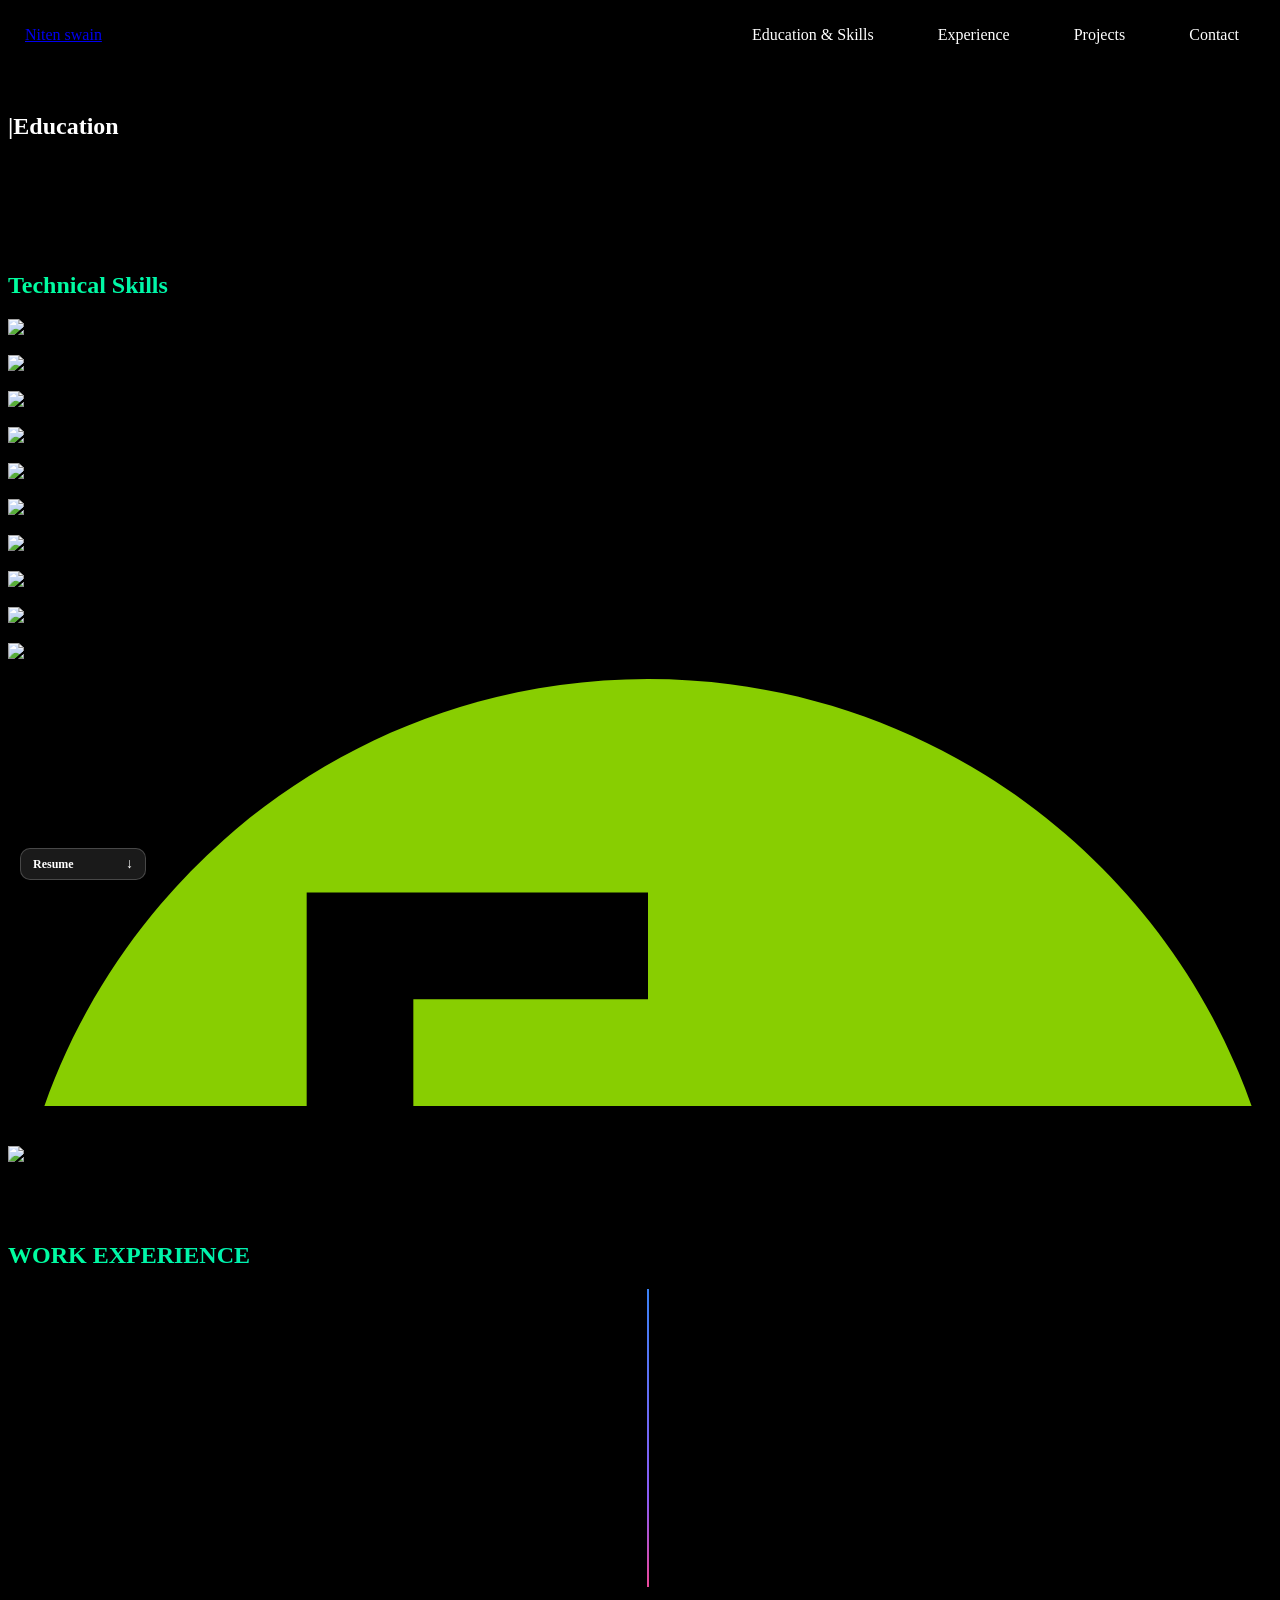
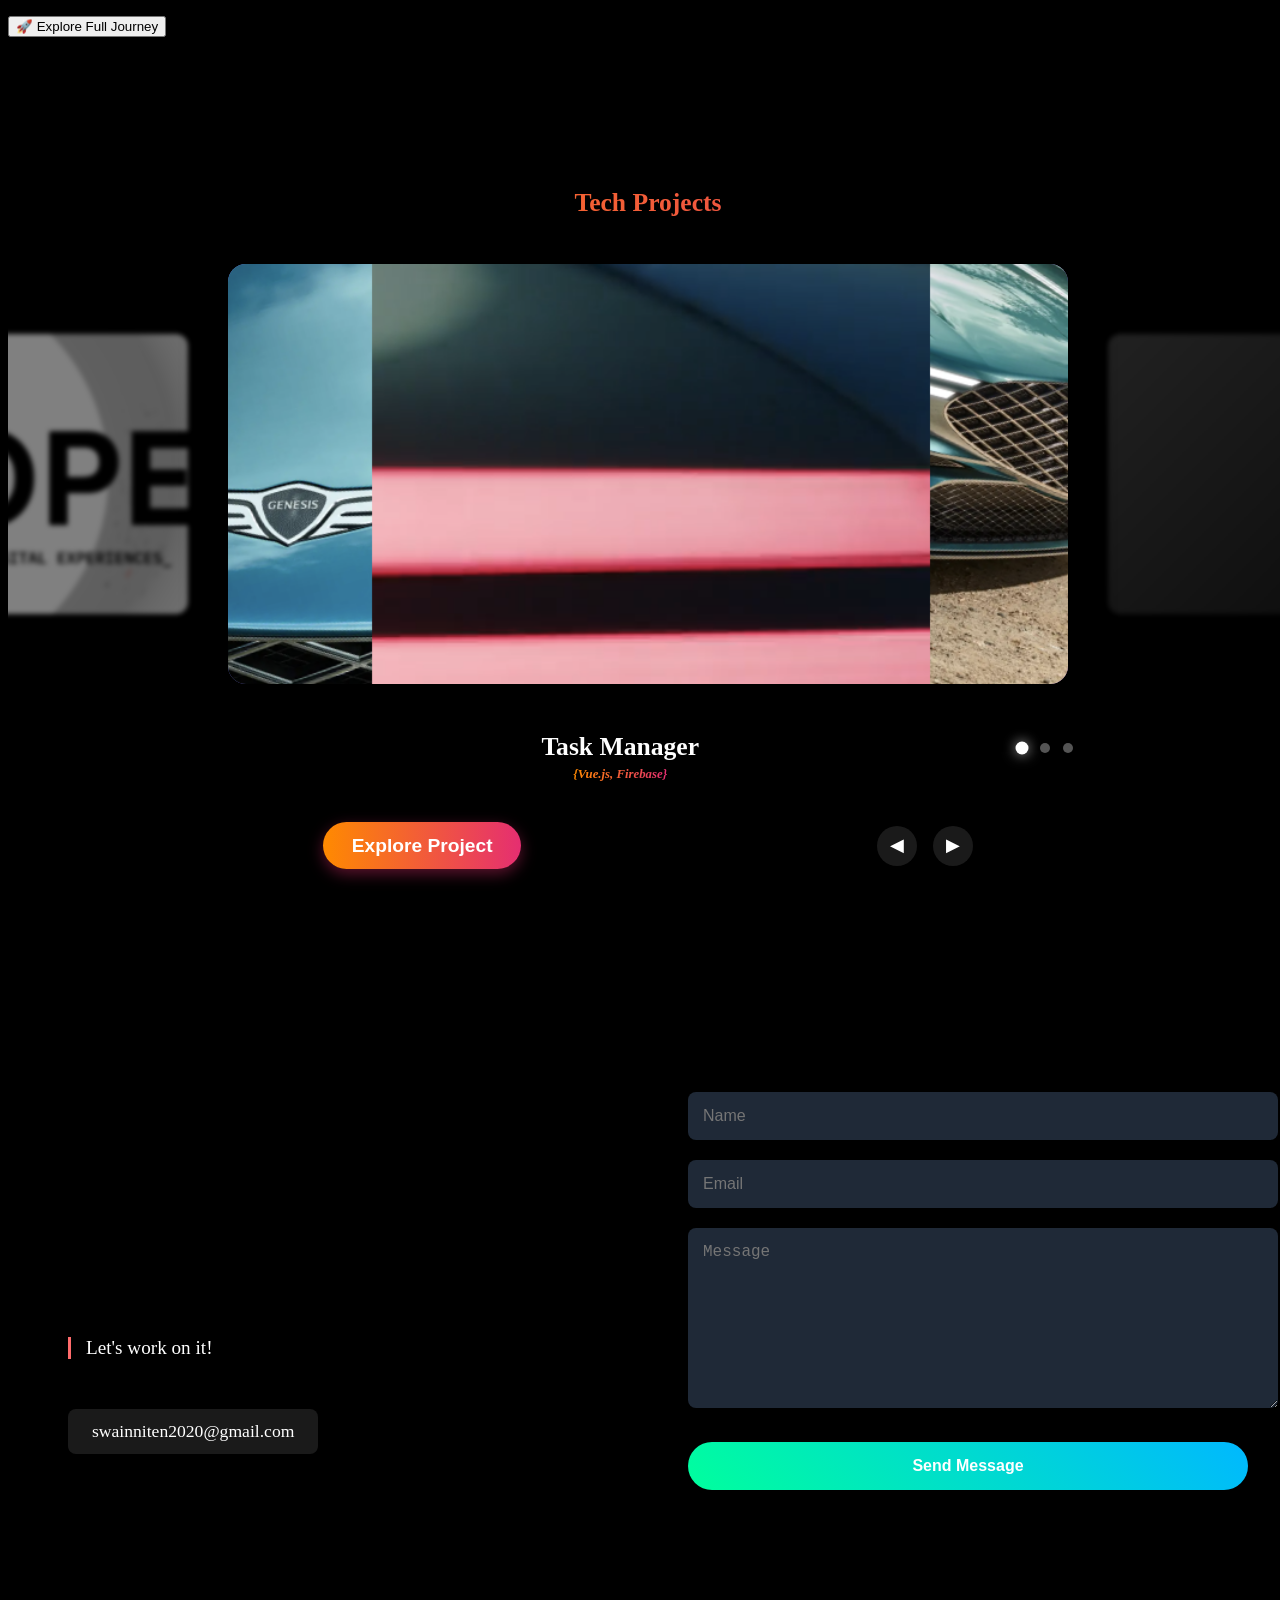
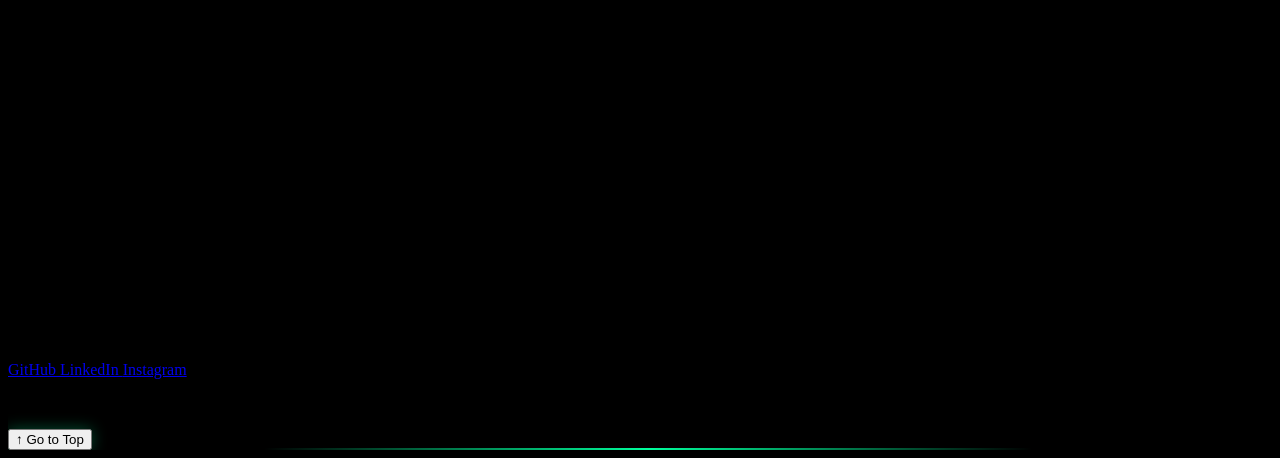
==== commit edefc79c: "second commit" ====
--- a/index.html
+++ b/index.html
@@ -91,7 +91,7 @@
                 style="color: #3a86ff; font-weight: 600"
               >
                 <i>🌟</i> Features
-                <span class="notification-badge">3 New</span>
+                <span class="notification-badge">3 New upcoming</span>
               </a>
             </div>
           </div>
@@ -573,10 +573,10 @@
                     class="absolute left-0 -ml-2 md:left-auto md:right-0 md:-mr-2 top-6 w-4 h-4 bg-blue-500 rotate-45 tl-pointer"
                   ></div>
                   <h3 class="text-xl font-bold text-blue-400 mb-2">
-                    Senior Developer
+                    Intern Backend Developer
                   </h3>
                   <p class="text-sm text-blue-200 mb-1">
-                    Tech Corp · 2020-Present
+                    Tech Corp · july 2024-october 2024
                   </p>
                   <p class="text-gray-300 mb-4 leading-relaxed">
                     Leading cross-functional teams in developing
@@ -589,7 +589,7 @@
                     >
                     <span
                       class="px-3 py-1 rounded-full bg-gray-700 text-xs font-mono text-blue-300"
-                      >Node.js</span
+                      >Django</span
                     >
                   </div>
                 </div>
@@ -626,7 +626,7 @@
                     Full Stack Developer
                   </h3>
                   <p class="text-sm text-purple-200 mb-1">
-                    StartUp Inc · 2018-2020
+                    Zidio development · April 2025-present
                   </p>
                   <p class="text-gray-300 mb-4 leading-relaxed">
                     Built scalable web applications from concept to deployment
@@ -634,11 +634,11 @@
                   <div class="flex flex-wrap gap-2">
                     <span
                       class="px-3 py-1 rounded-full bg-gray-700 text-xs font-mono text-purple-300"
-                      >Python</span
+                      >java</span
                     >
                     <span
                       class="px-3 py-1 rounded-full bg-gray-700 text-xs font-mono text-purple-300"
-                      >Django</span
+                      >Spring Boot</span
                     >
                   </div>
                 </div>
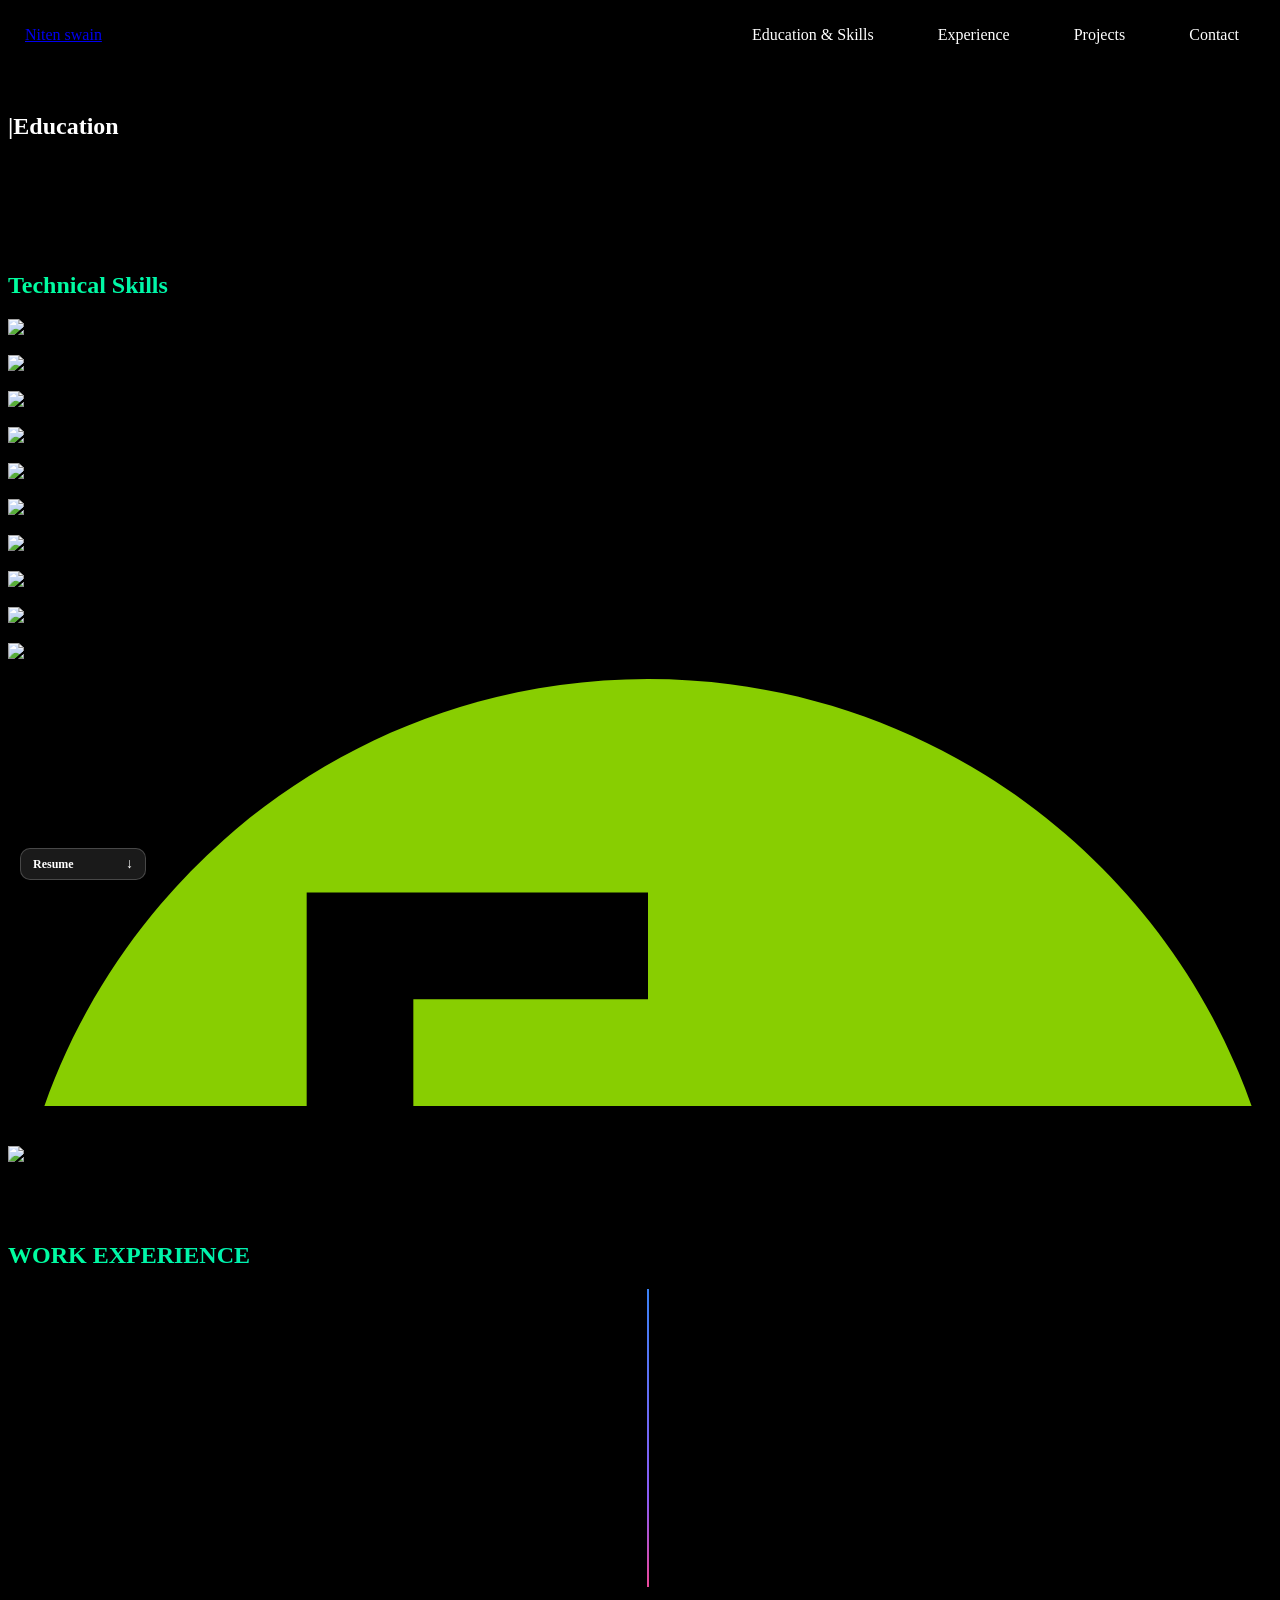
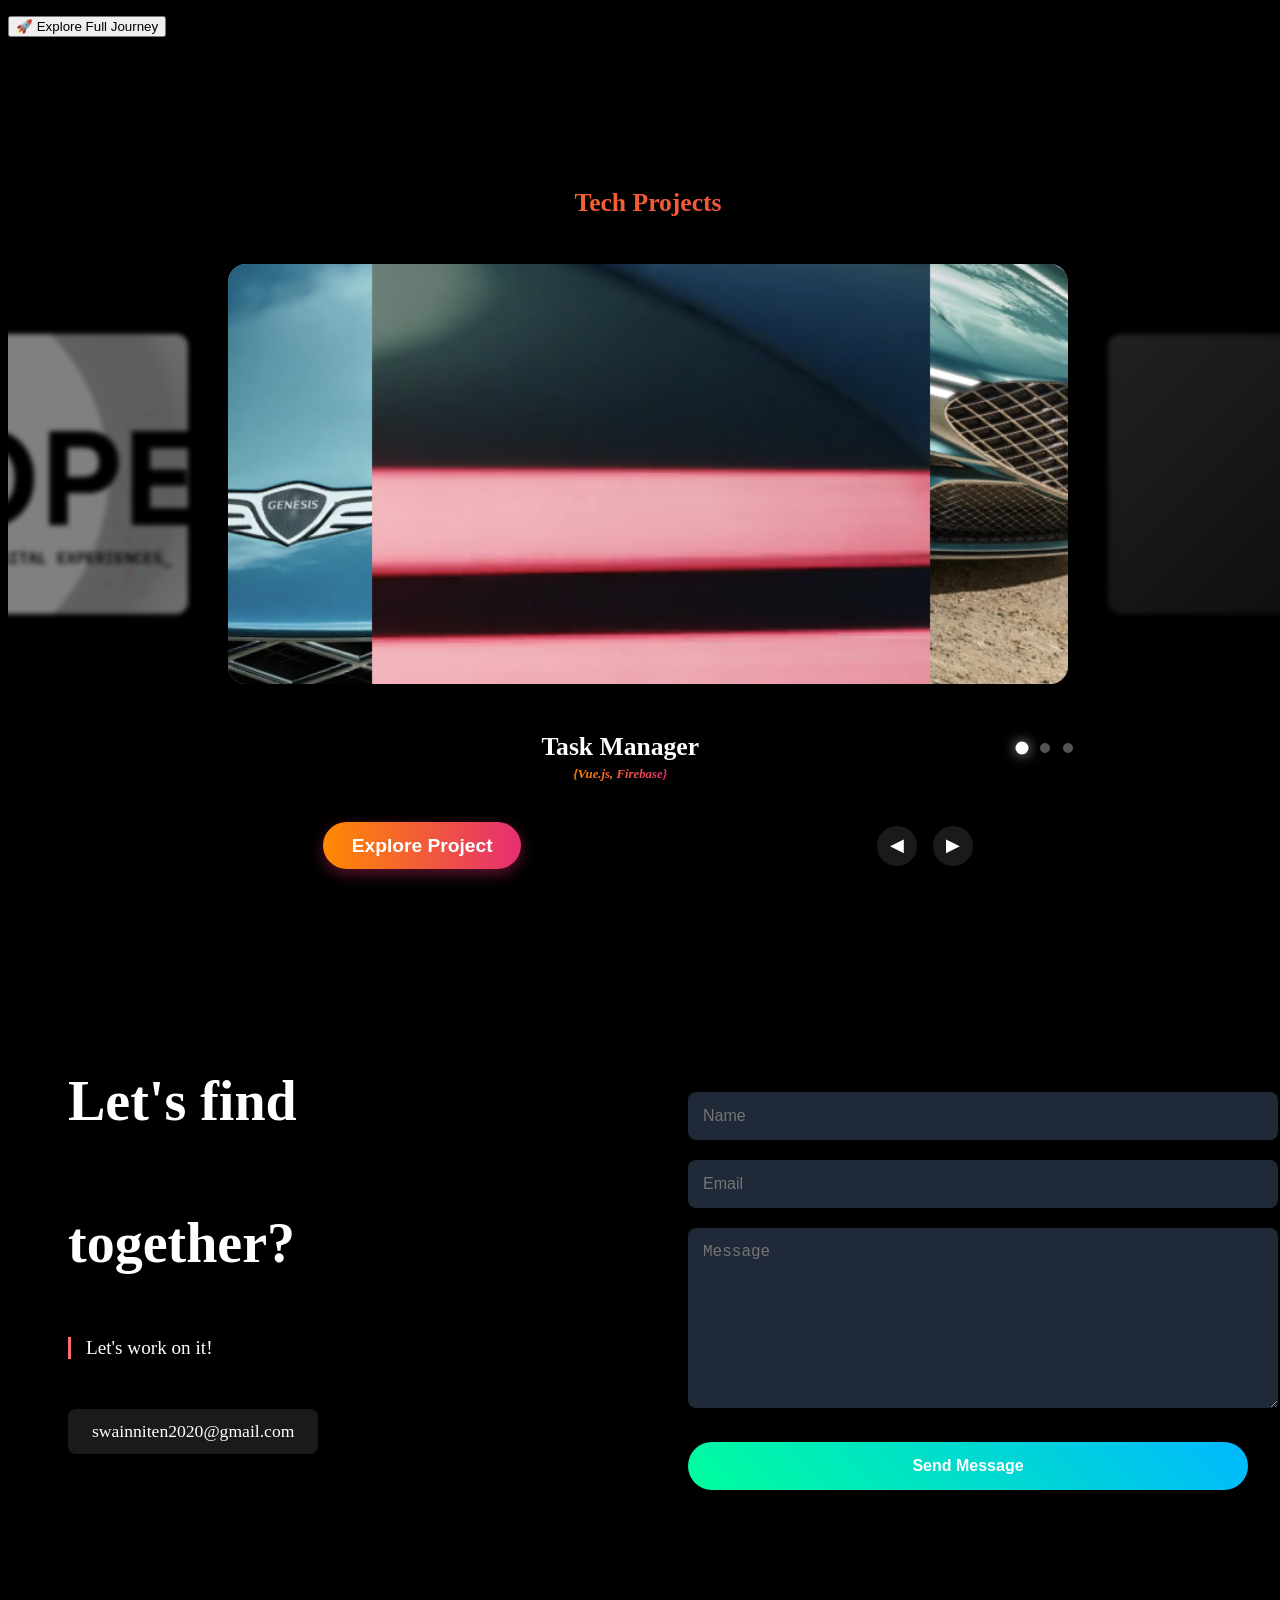
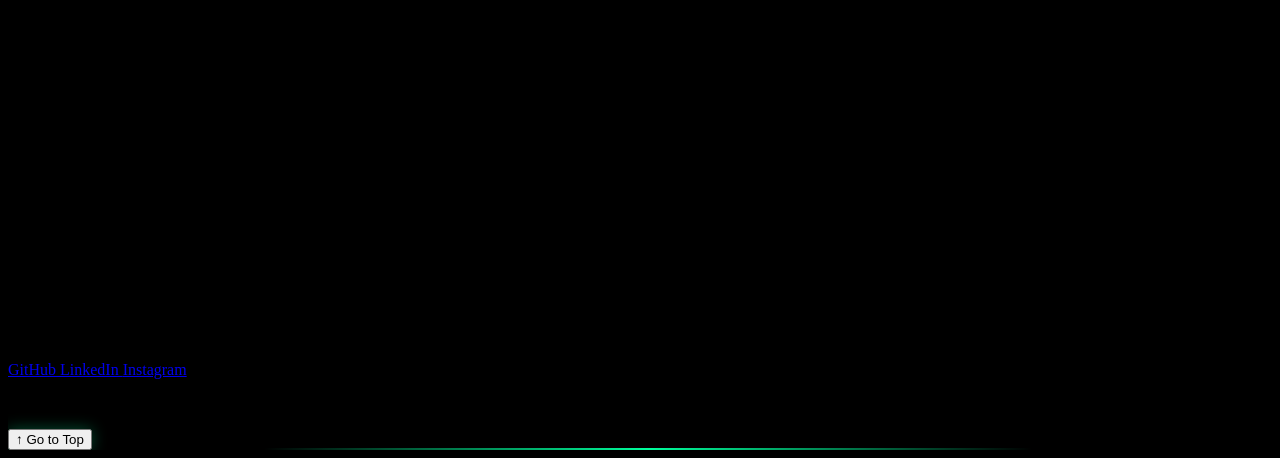
==== commit 5bf084ab: "second commit" ====
--- a/index.html
+++ b/index.html
@@ -797,10 +797,15 @@
     <!-- Download Button Container -->
     <div id="downloadWrapper" class="download-container">
       <div class="options" id="downloadOptions">
-        <div class="option-item" onclick="downloadFile('resume.pdf')">
+        <div
+          class="option-item"
+          onclick="downloadFile('Niten swain_Resume.pdf')"
+        >
           Resume
         </div>
-        <div class="option-item" onclick="downloadFile('cv.pdf')">CV</div>
+        <div class="option-item" onclick="downloadFile('Niten Swain_CV.pdf')">
+          CV
+        </div>
       </div>
       <div class="download-btn" onclick="toggleOptions()">
         <div class="download-row">
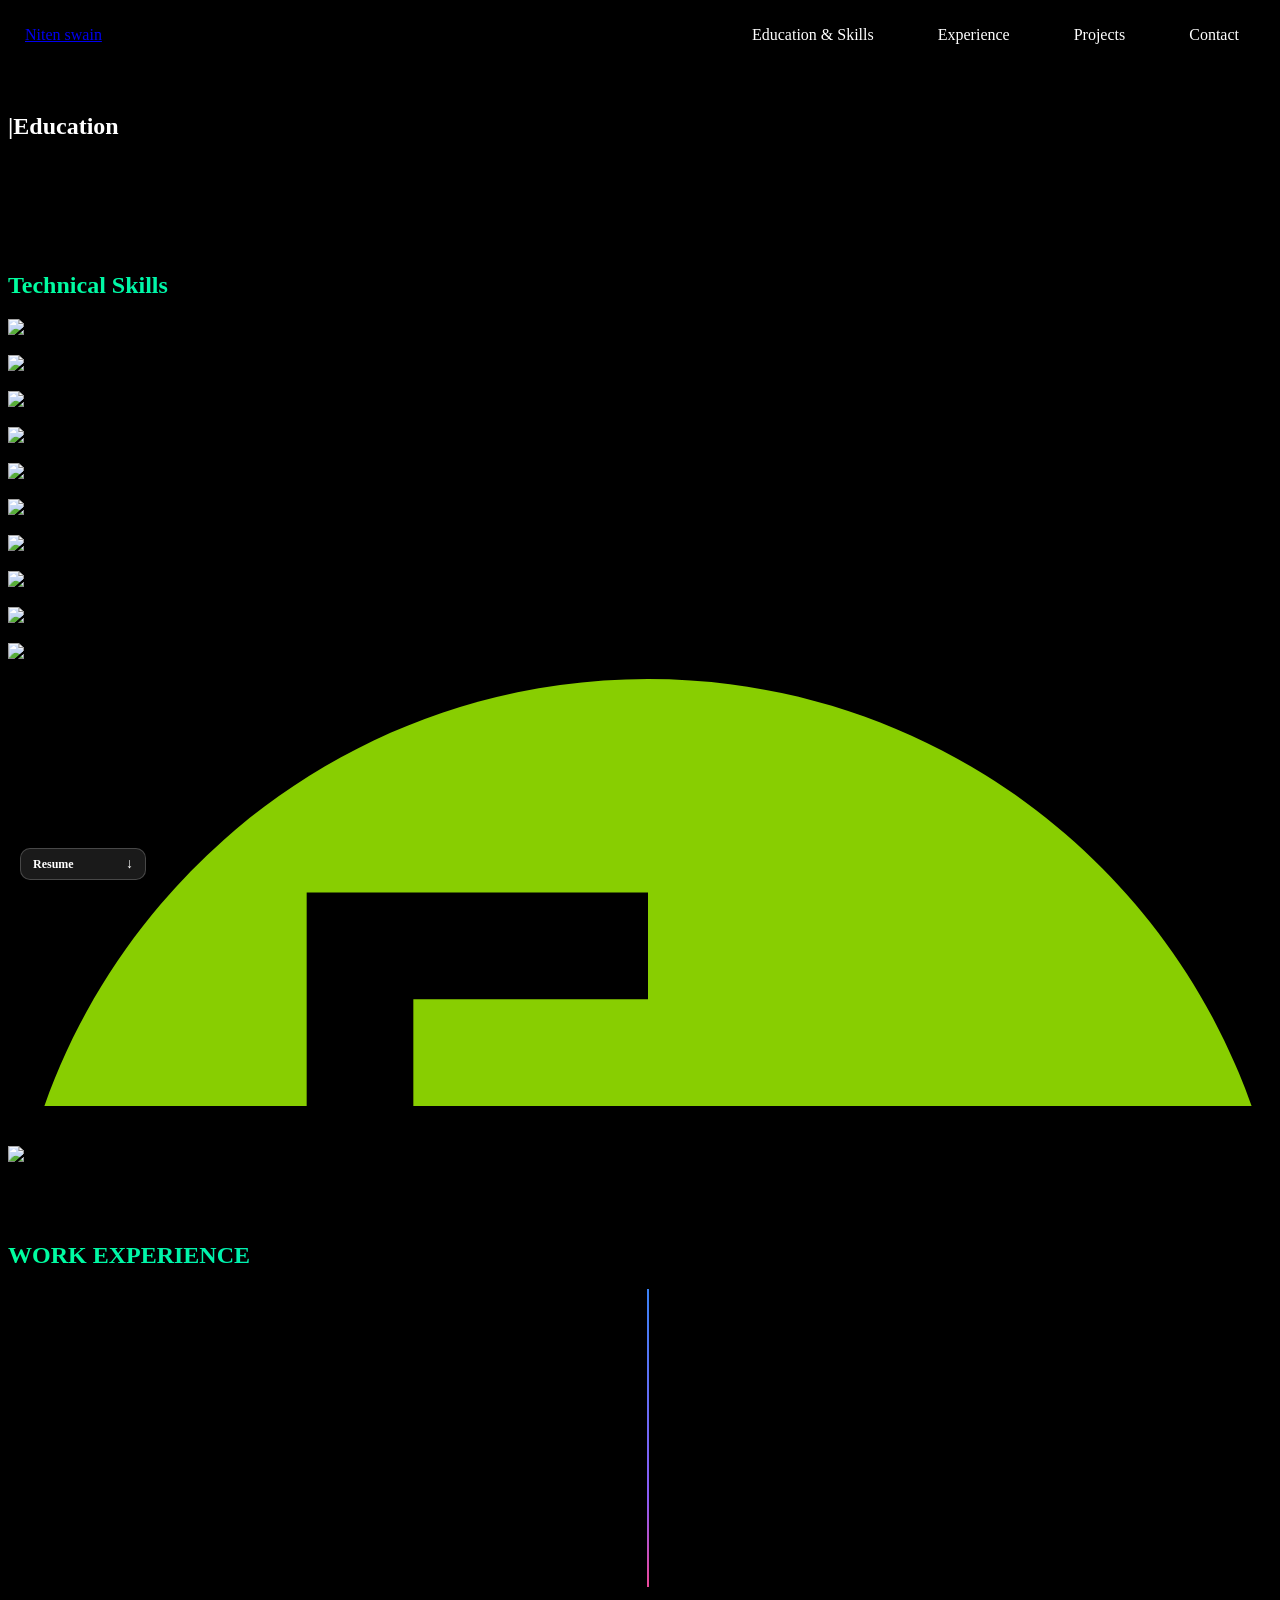
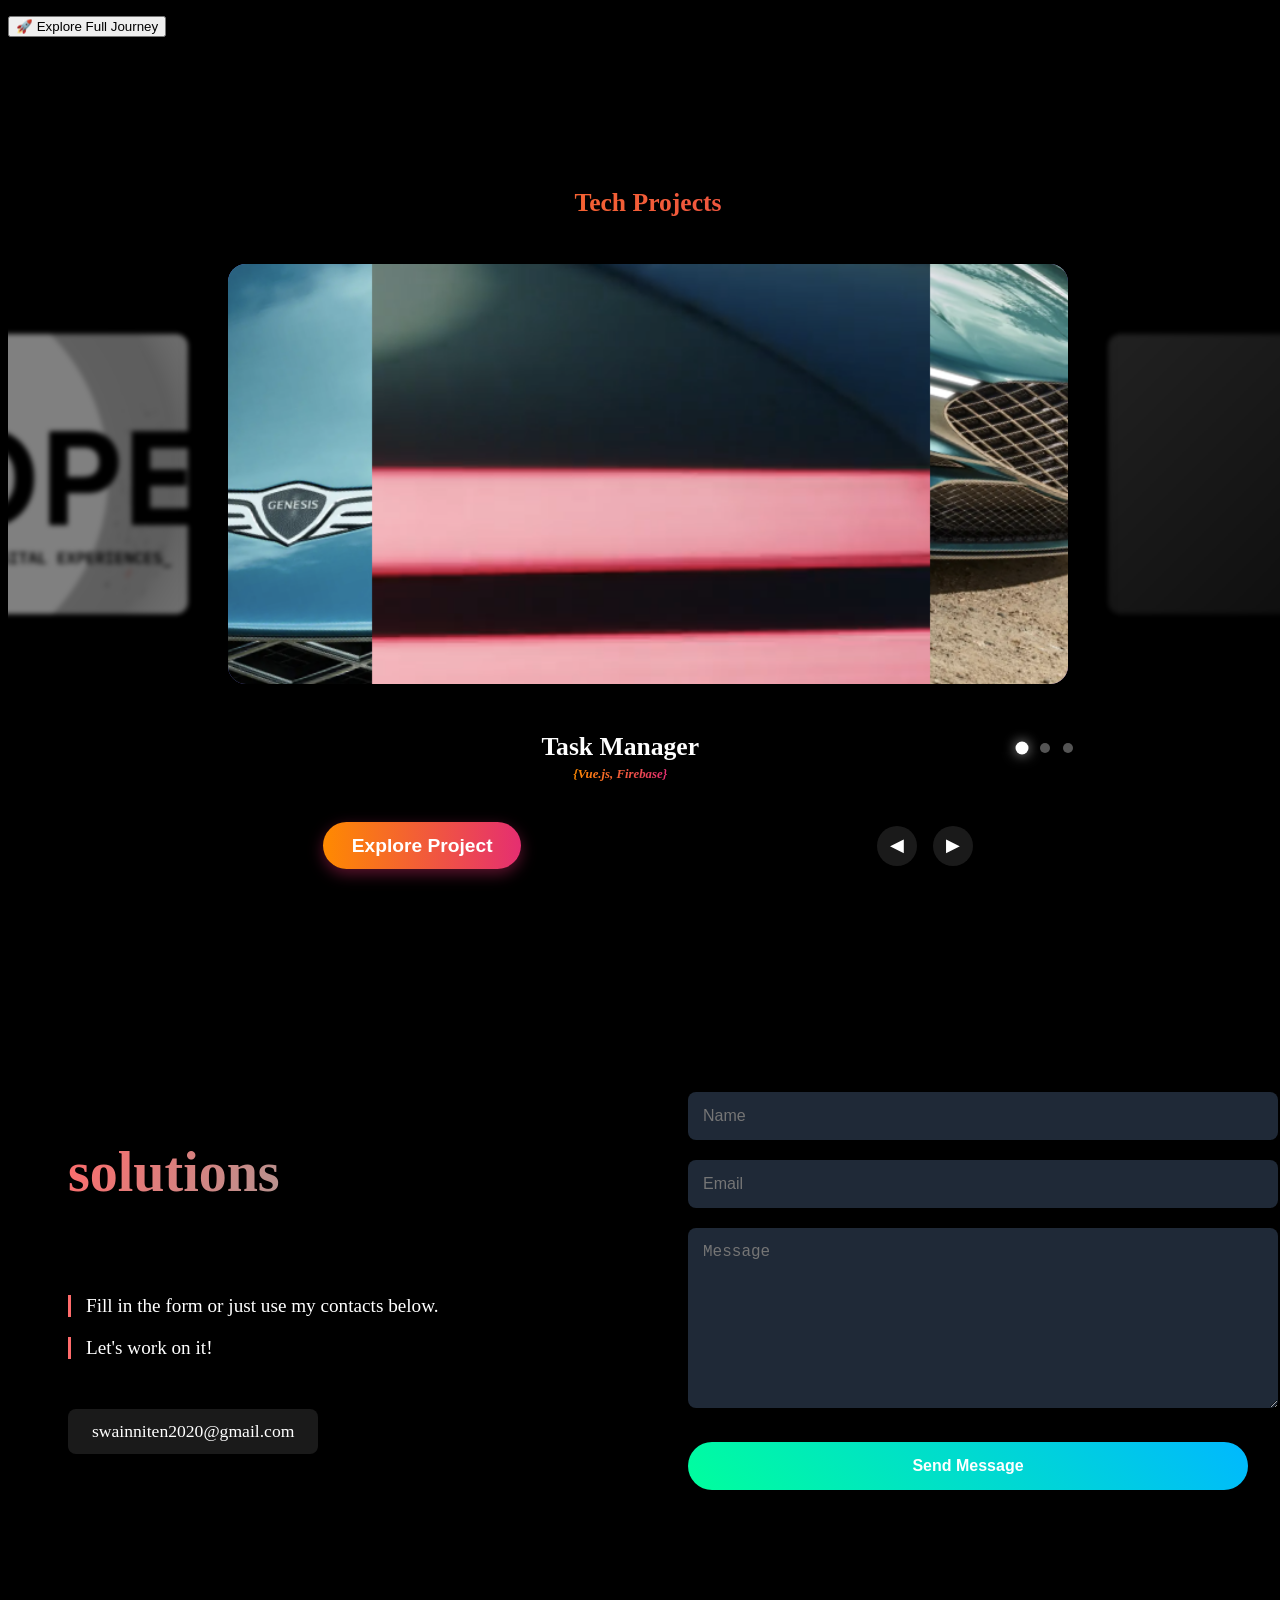
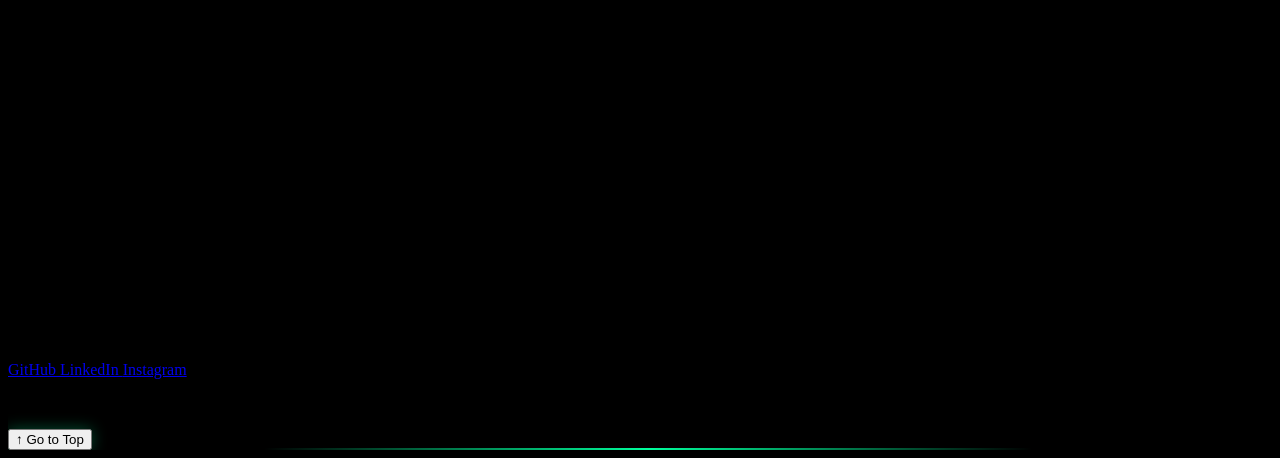
==== commit 1dfb6617: "3rd commit" ====
--- a/index.html
+++ b/index.html
@@ -17,7 +17,7 @@
     <link rel="preconnect" href="https://cdnjs.cloudflare.com" />
     <link rel="preconnect" href="https://unpkg.com" />
     <link rel="stylesheet" href="./mobileproject.css" />
-    <title>My Portfolio</title>
+    <title>Niten swain</title>
     <script src="https://cdnjs.cloudflare.com/ajax/libs/gsap/3.12.2/gsap.min.js"></script>
     <script src="https://cdnjs.cloudflare.com/ajax/libs/gsap/3.12.2/ScrollTrigger.min.js"></script>
     <script src="https://cdnjs.cloudflare.com/ajax/libs/gsap/3.12.2/ScrollToPlugin.min.js"></script>
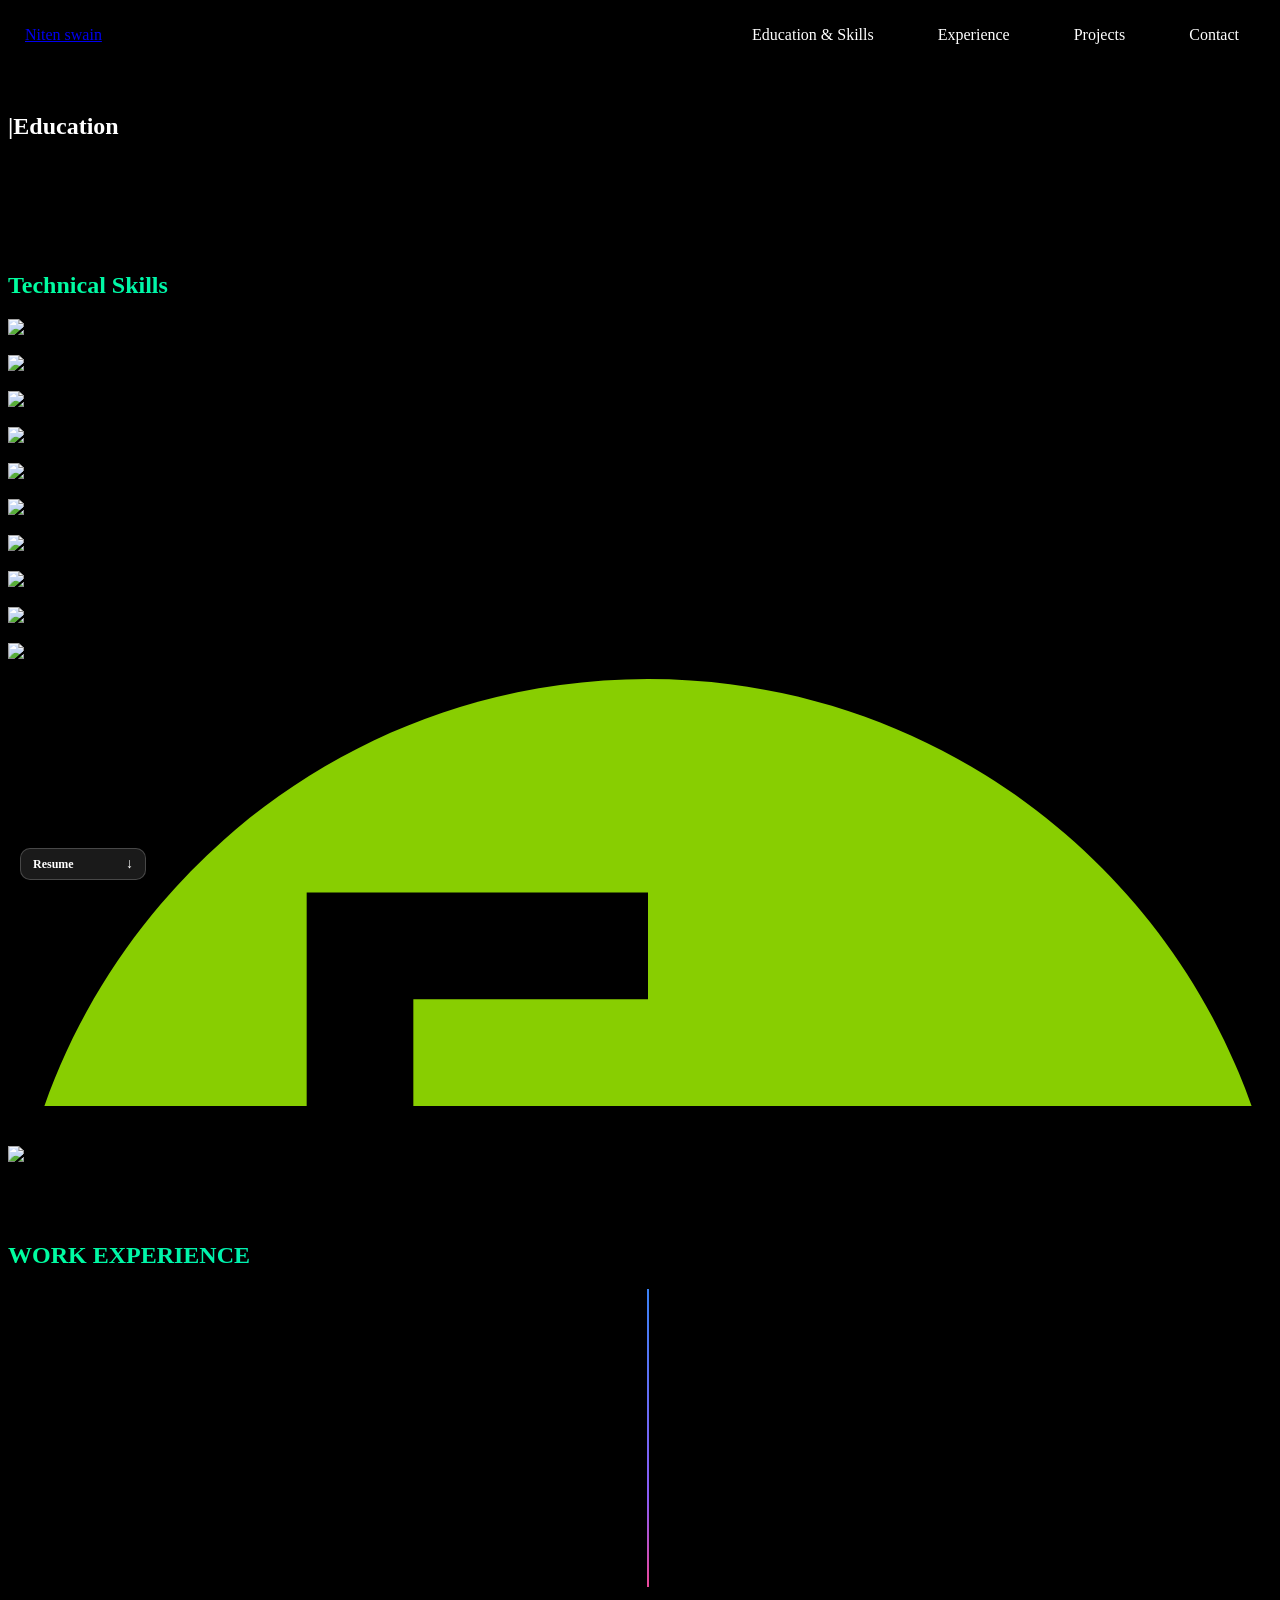
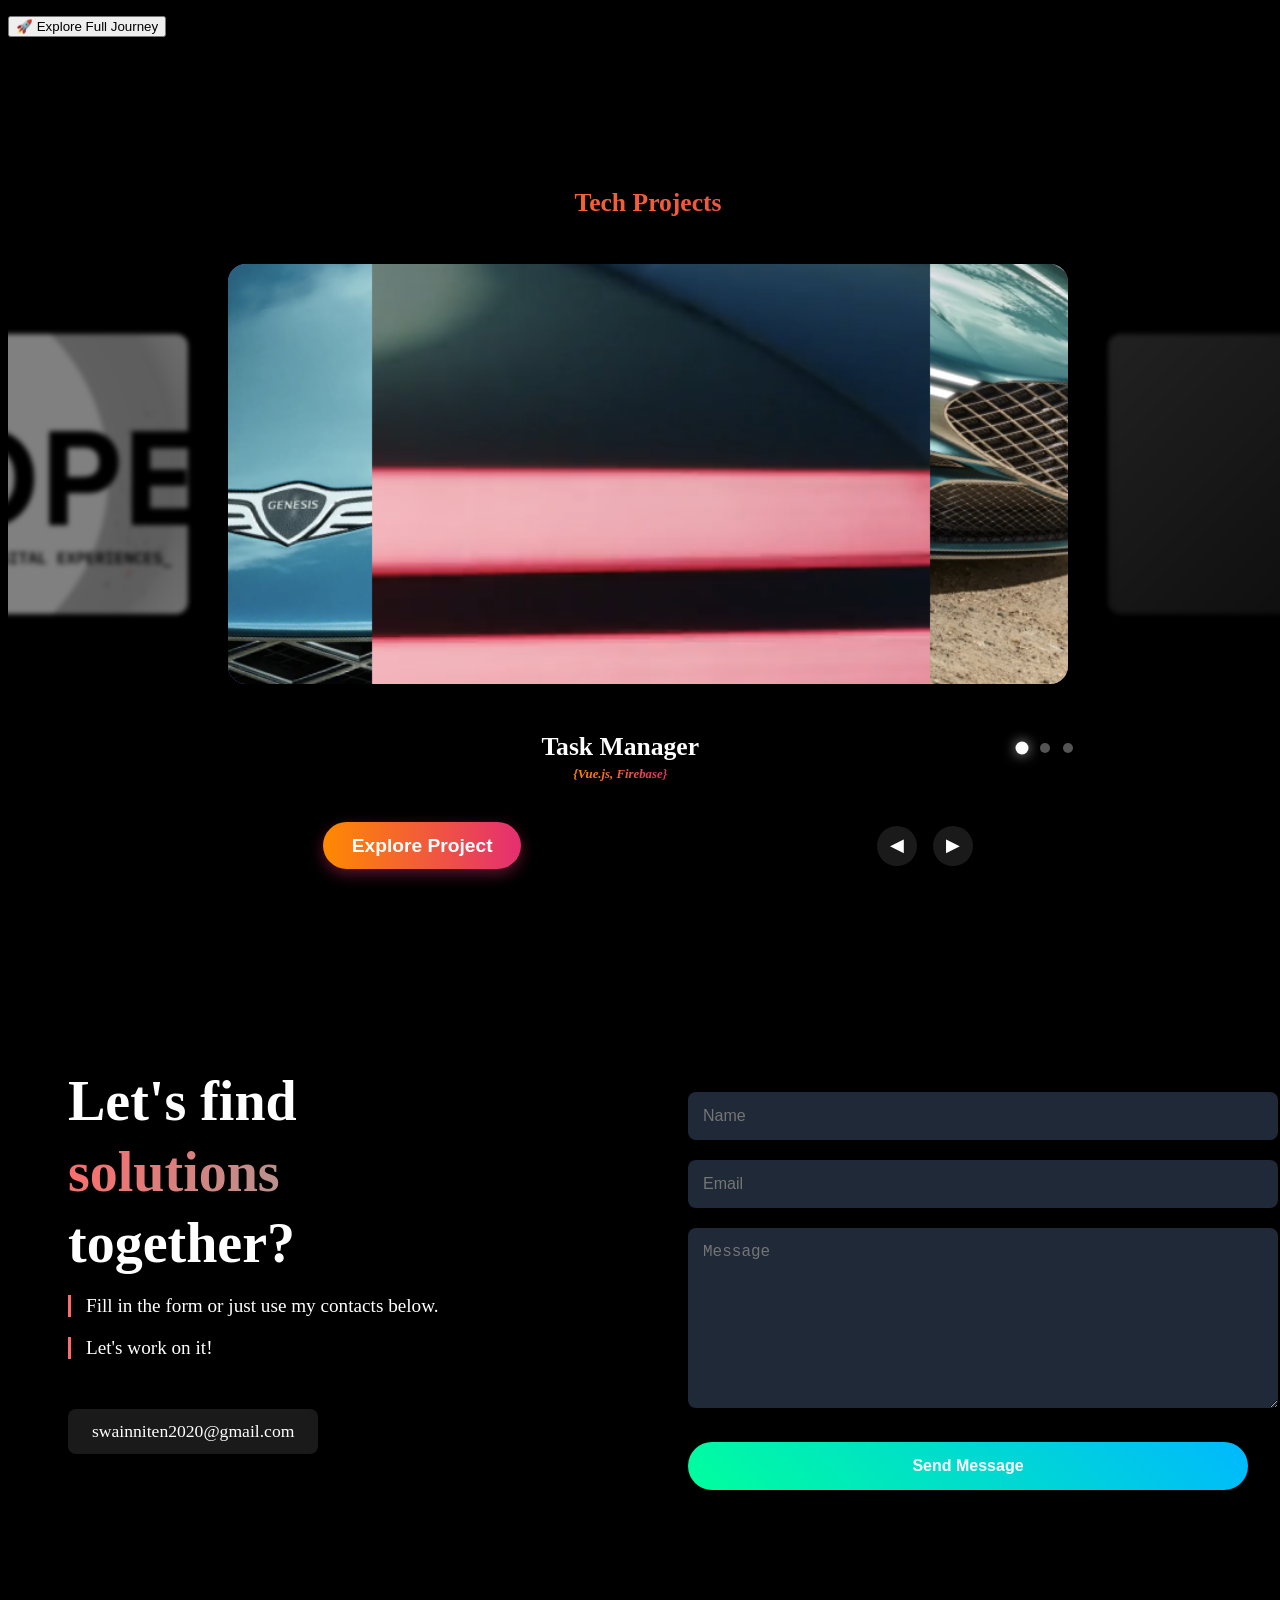
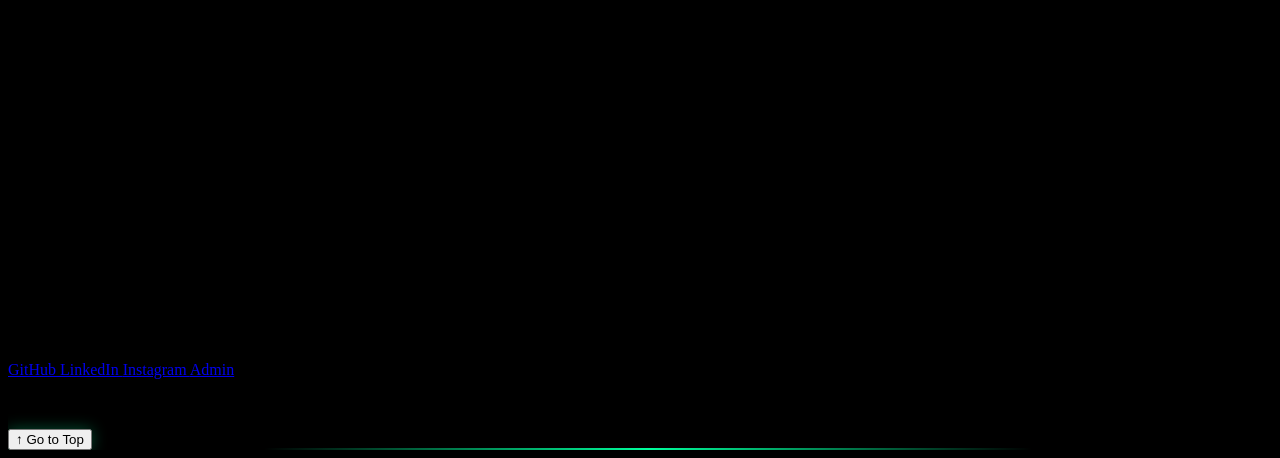
==== commit 2de1ae67: "8th commit" ====
--- a/index.html
+++ b/index.html
@@ -777,6 +777,13 @@
         >
           Instagram
         </a>
+        <a
+          href="/admin"
+          class="text-gray-400 hover:text-green-500 transition-colors"
+          aria-label="Admin"
+        >
+          Admin
+        </a>
       </div>
       <p class="text-gray-500">&copy; 2025 Niten swain. All rights reserved.</p>
     </footer>
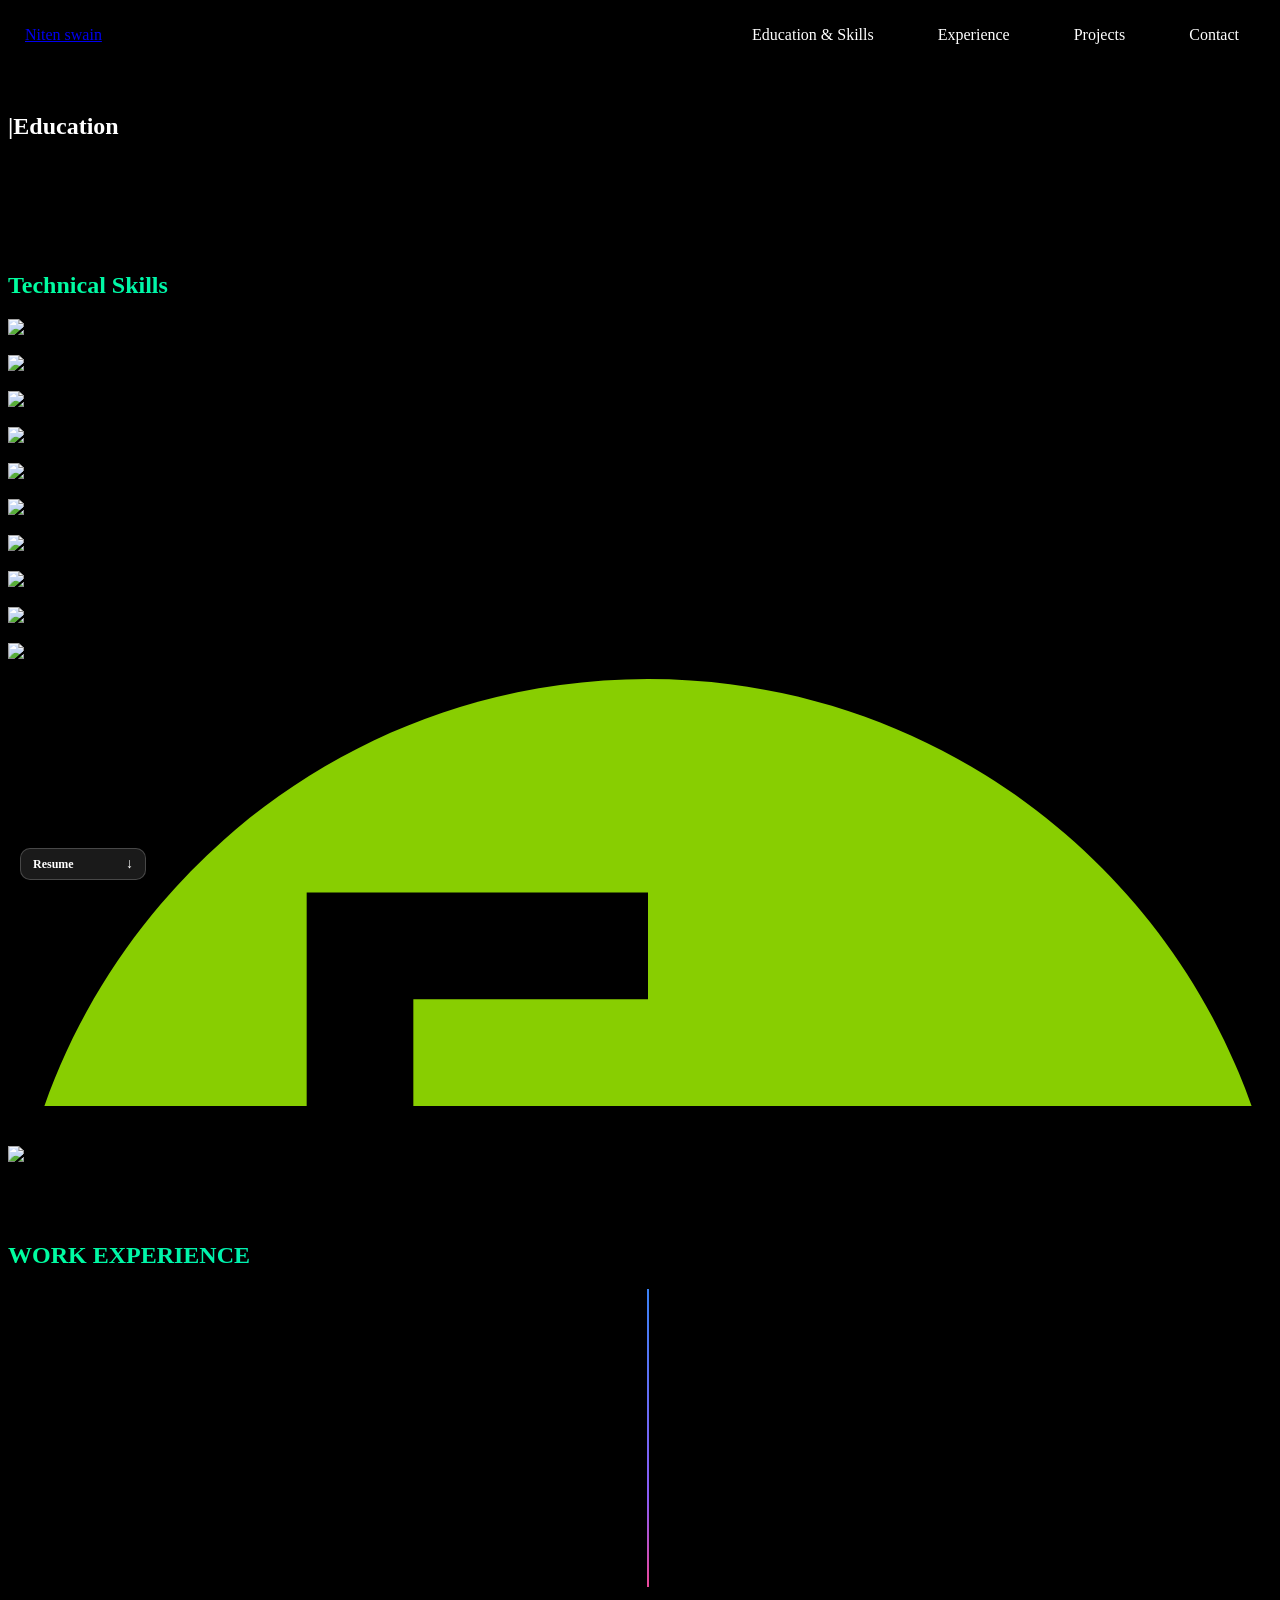
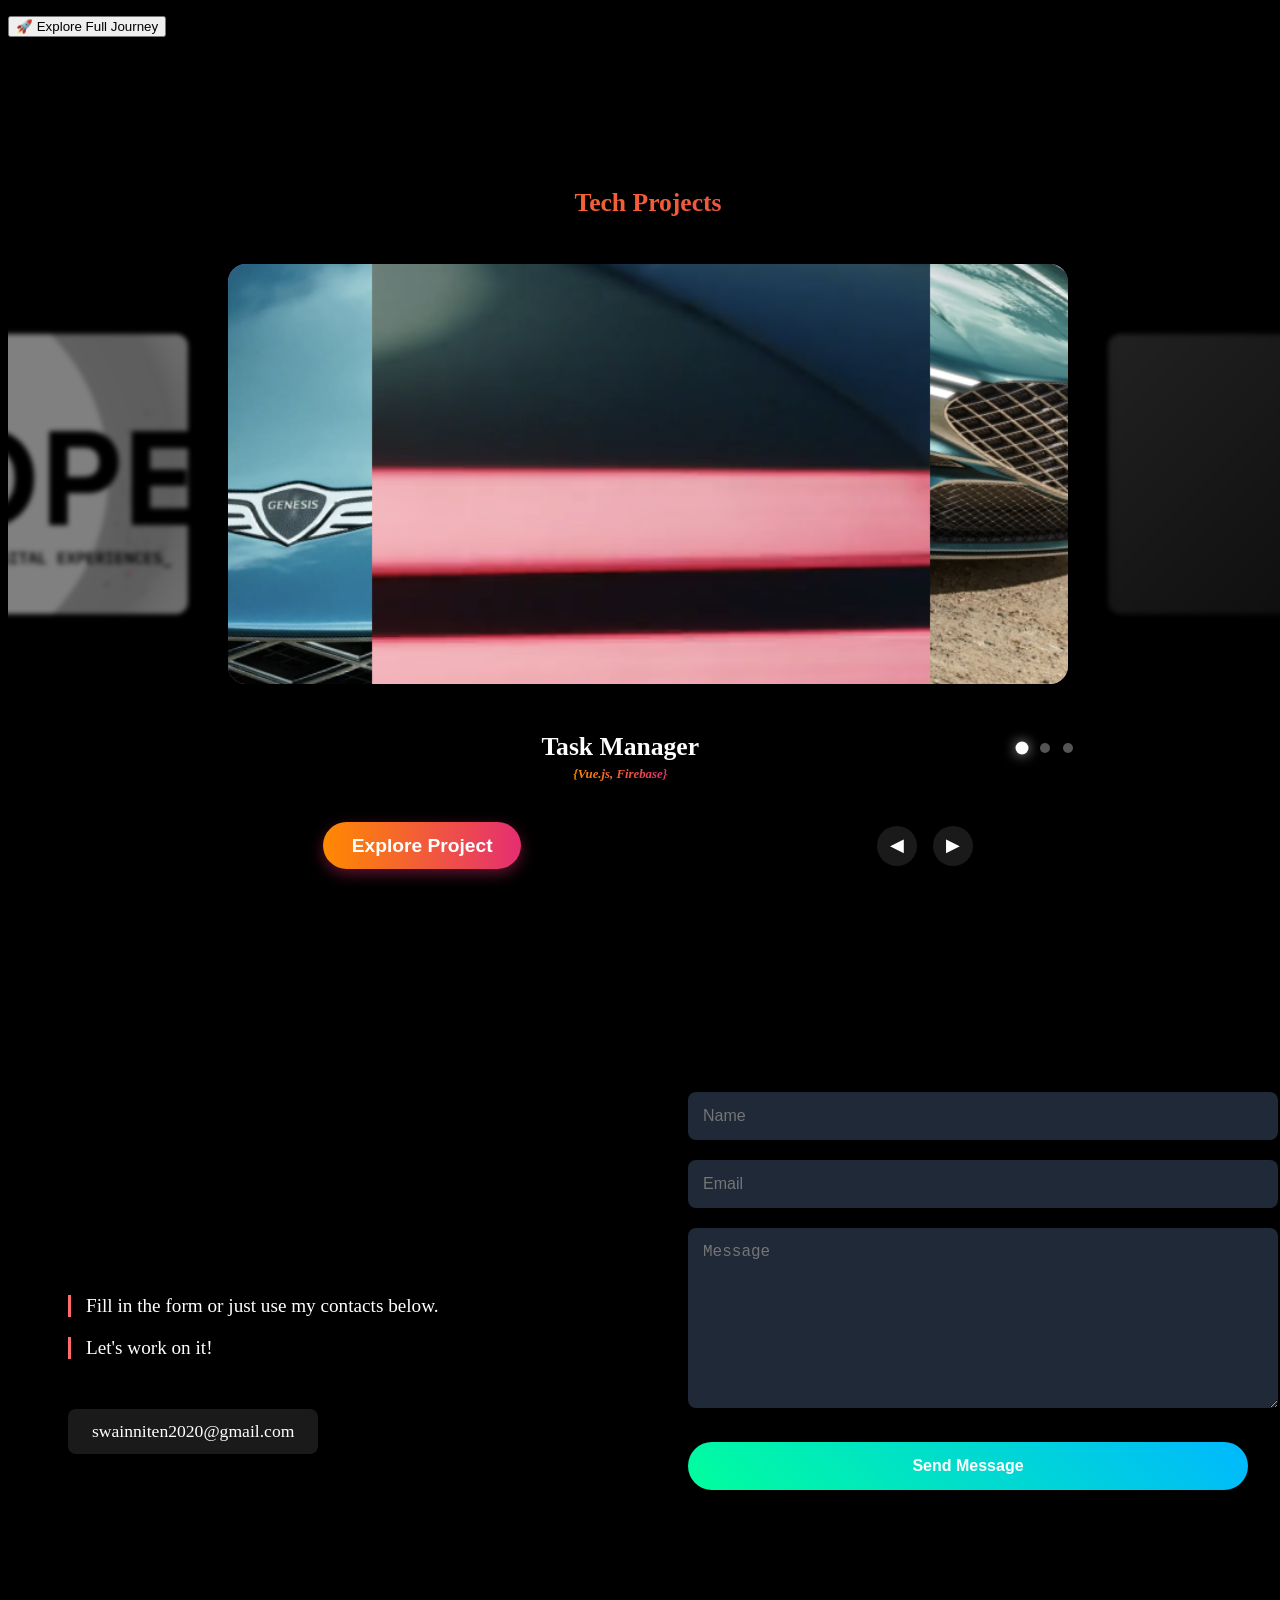
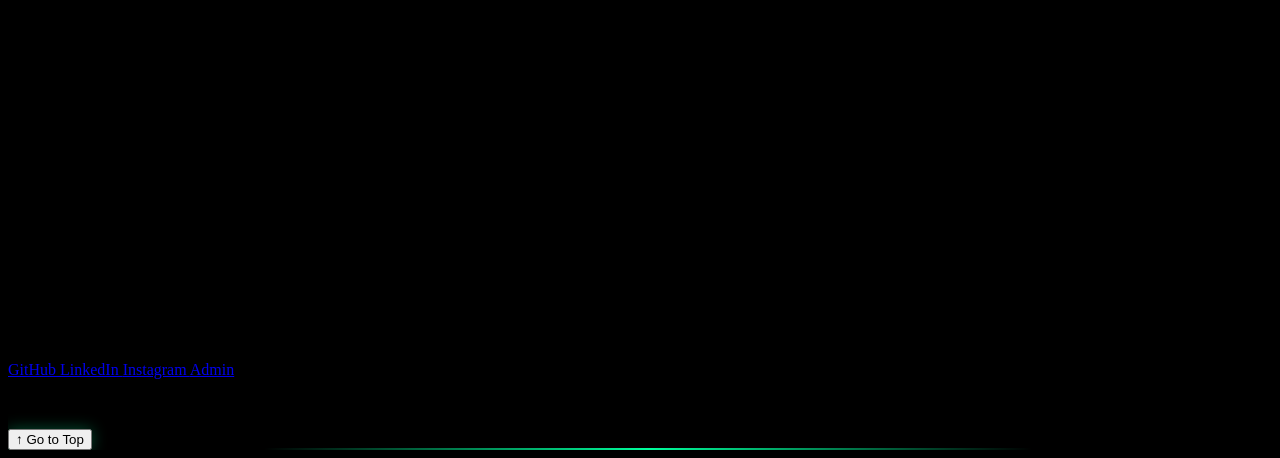
==== commit 1f397adf: "Update index.html" ====
--- a/index.html
+++ b/index.html
@@ -778,7 +778,7 @@
           Instagram
         </a>
         <a
-          href="/admin"
+          href="/admin/admin.html"
           class="text-gray-400 hover:text-green-500 transition-colors"
           aria-label="Admin"
         >
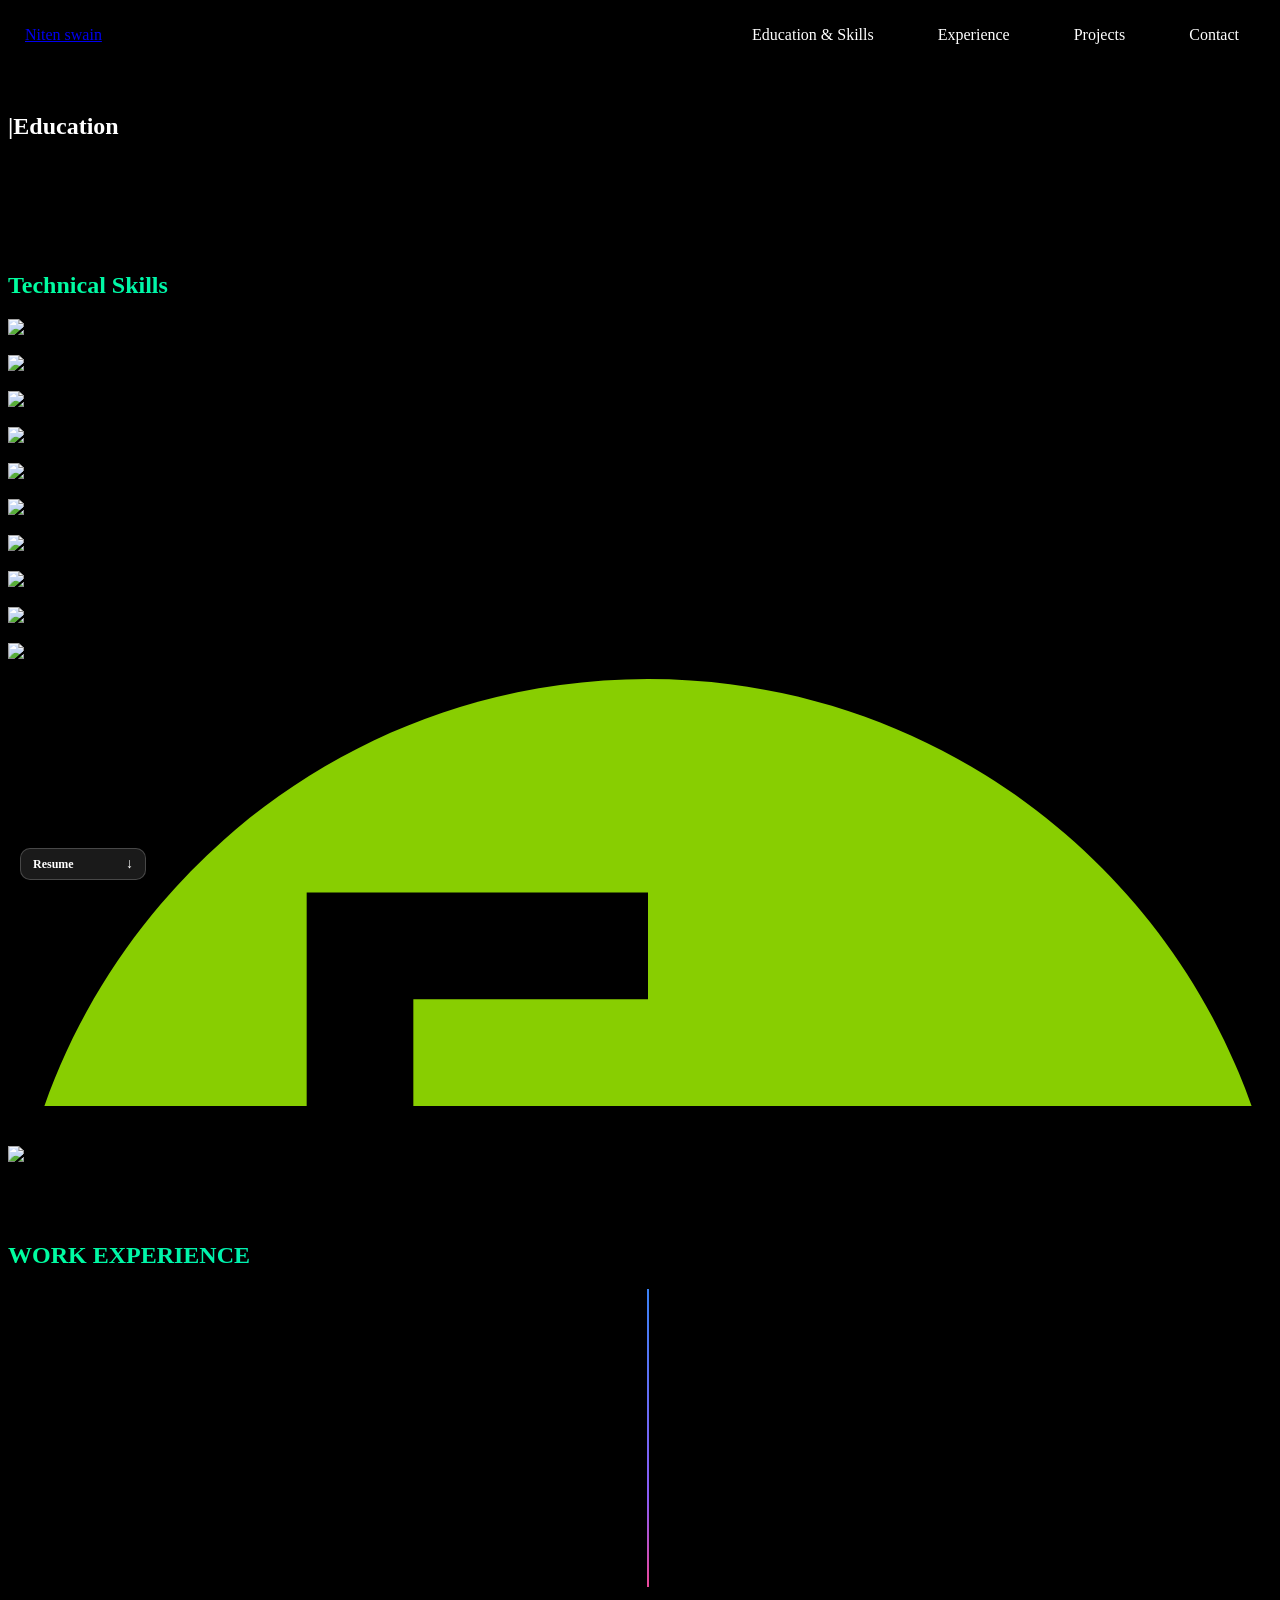
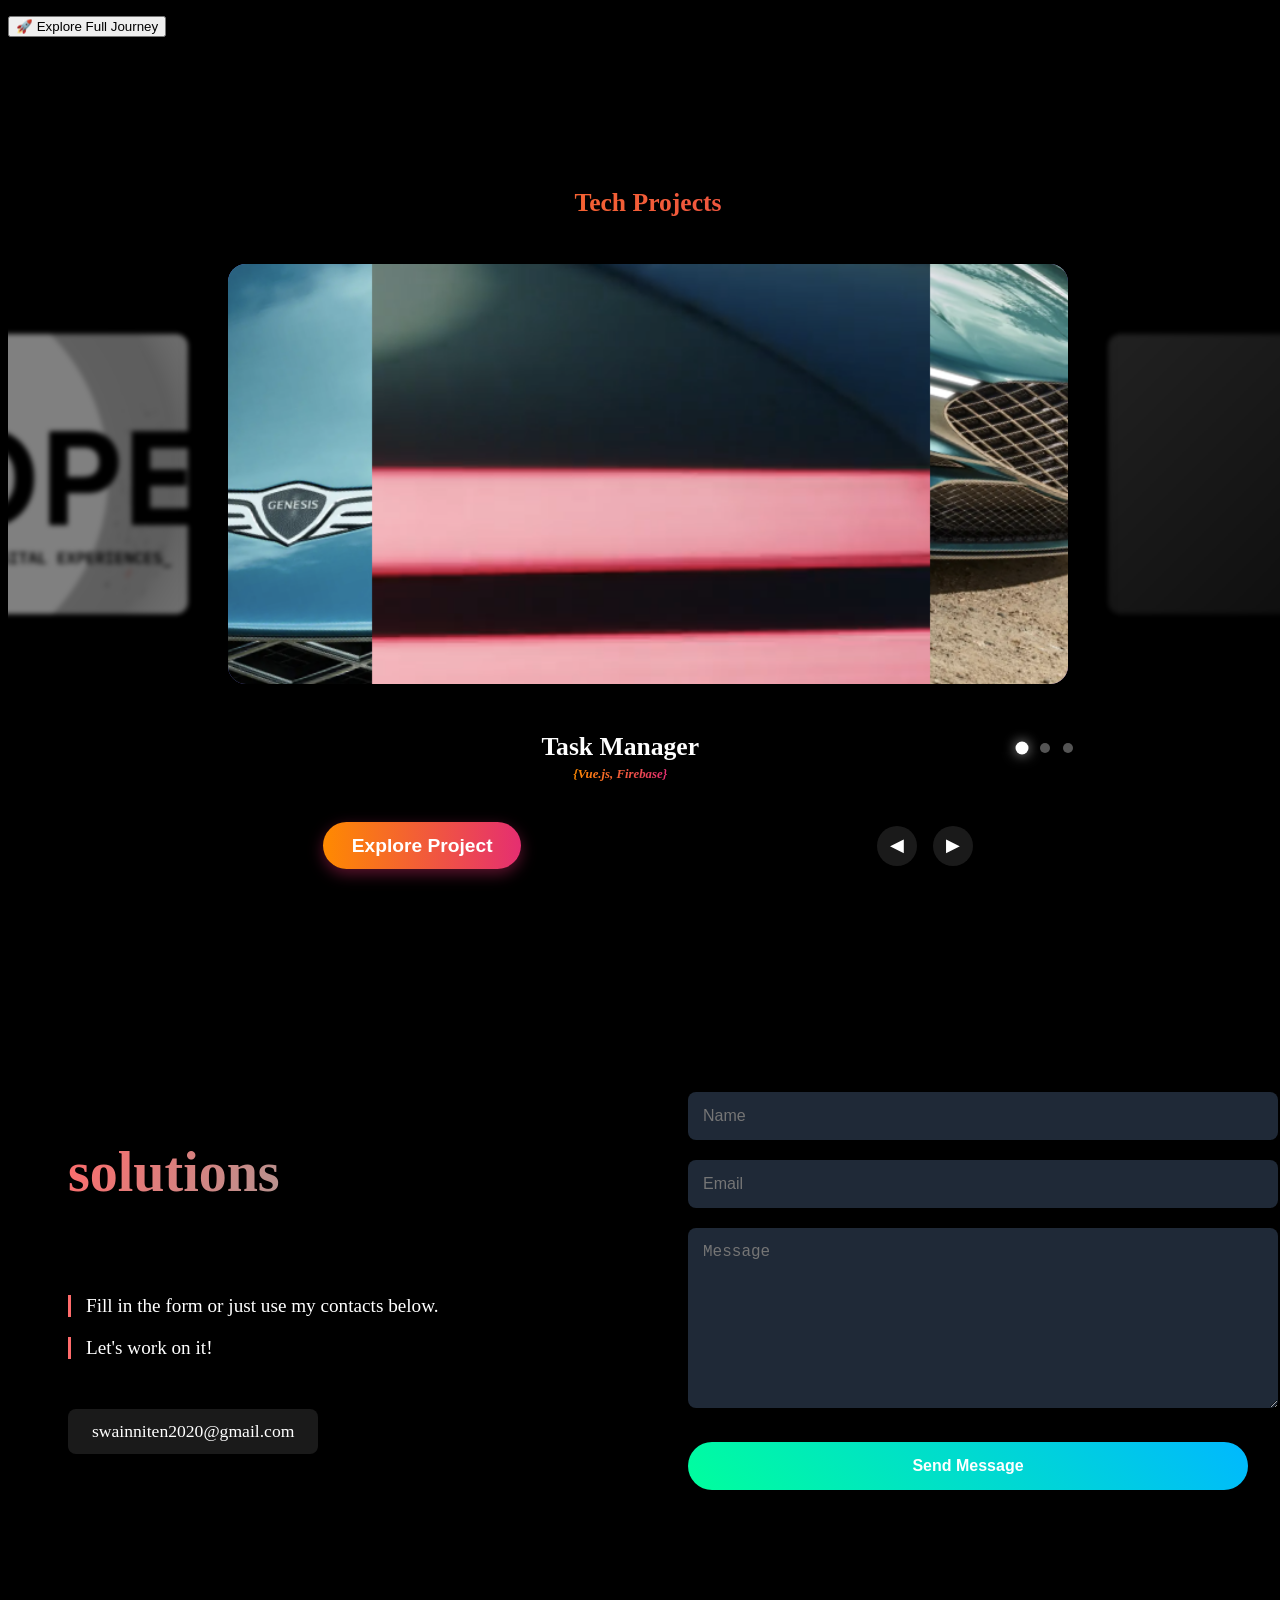
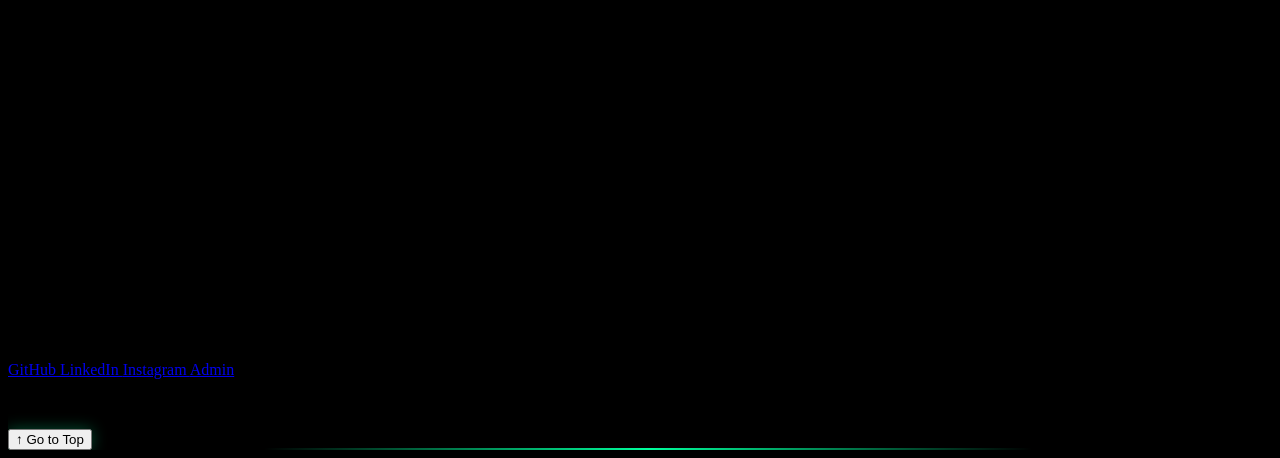
==== commit f554d980: "latest commit" ====
--- a/index.html
+++ b/index.html
@@ -102,7 +102,7 @@
       </div>
     </nav>
 
-    <!-- Hero Section -->
+    <!-- intro Section -->
     <section
       id="intro"
       class="min-h-screen flex items-center justify-center relative overflow-hidden"
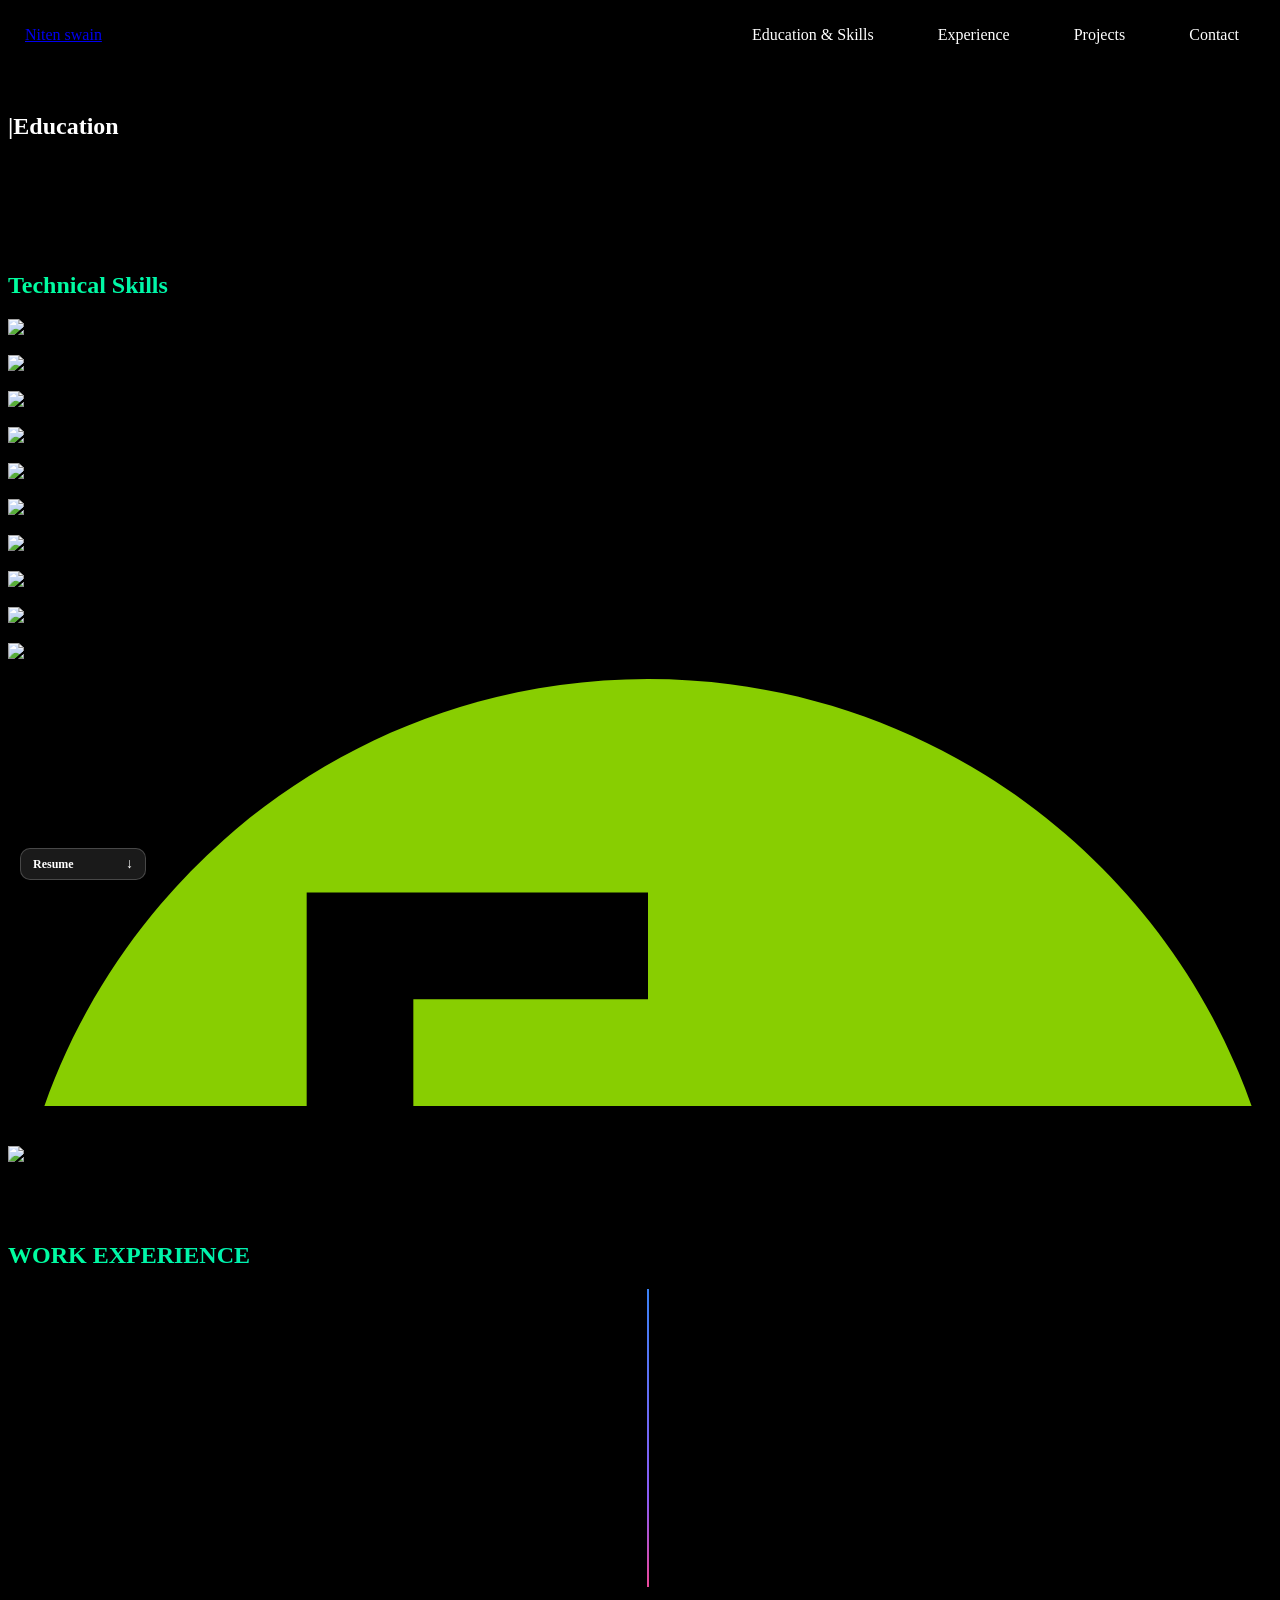
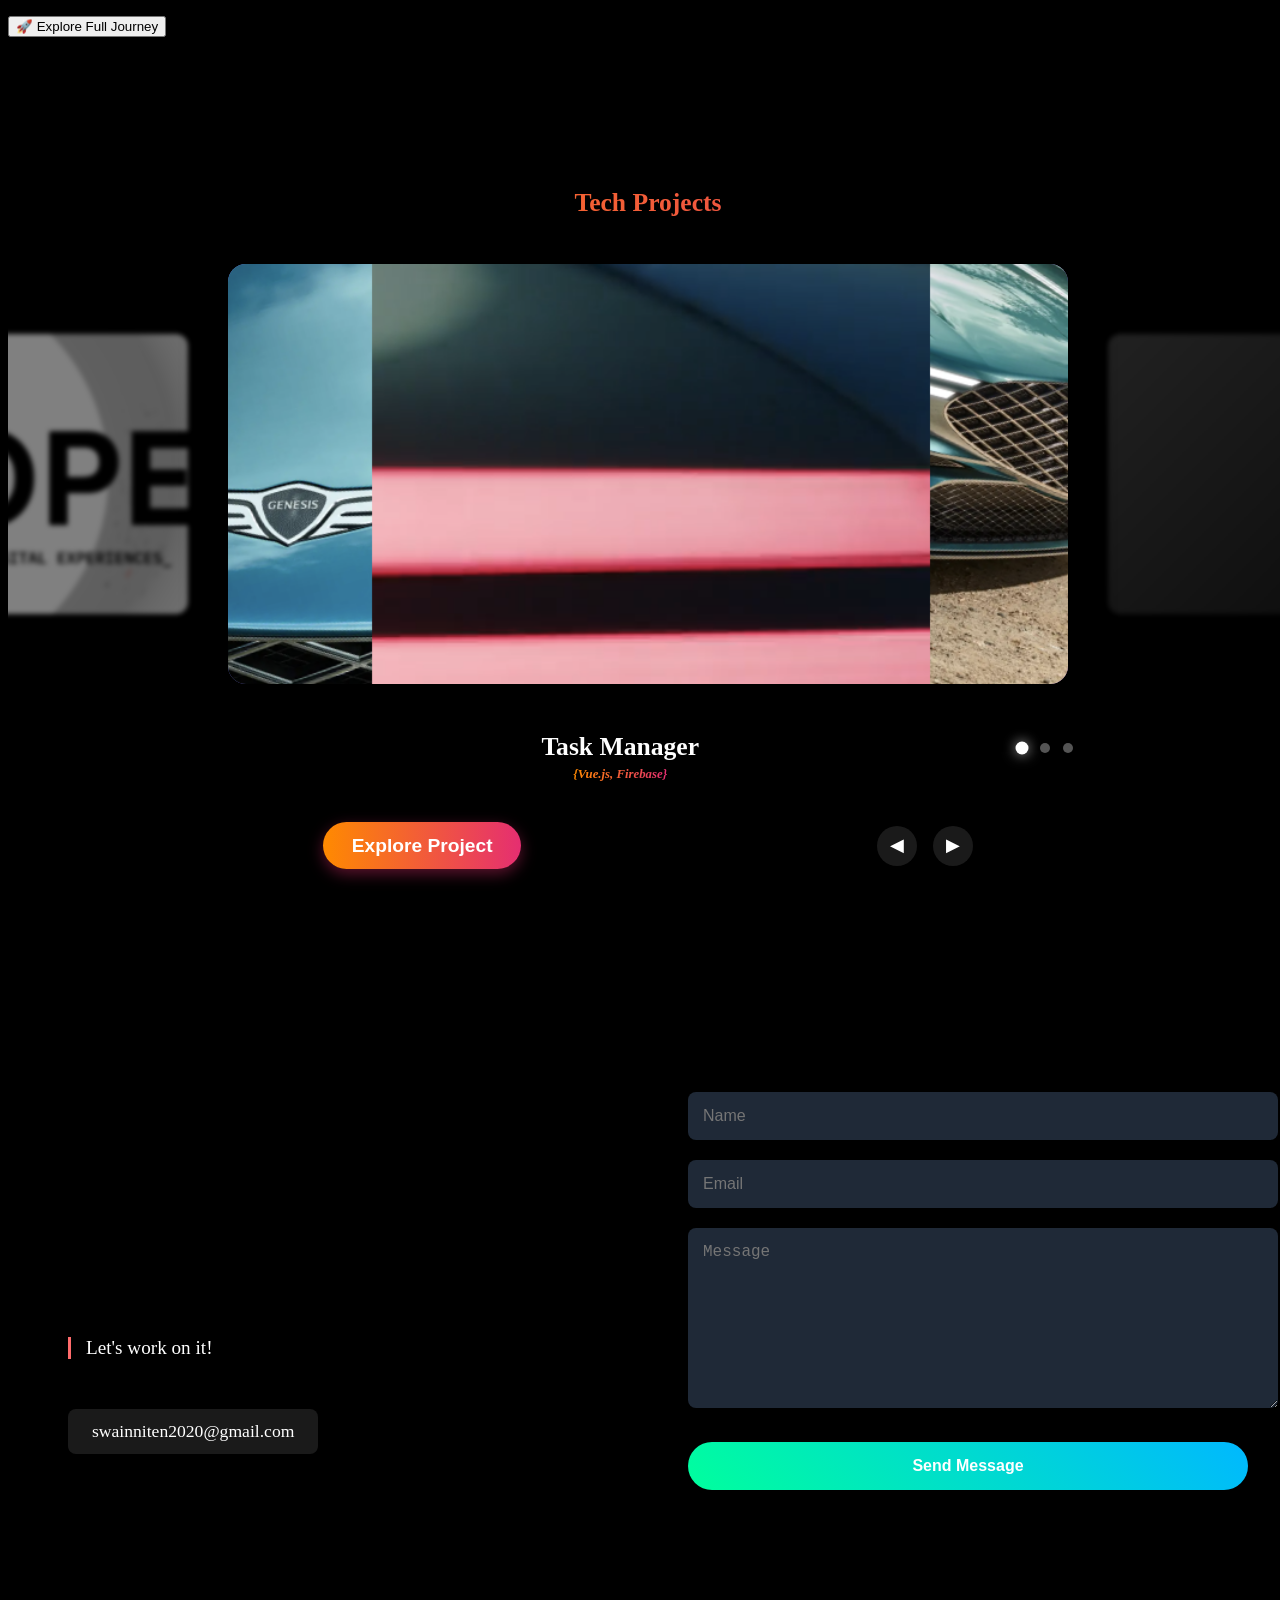
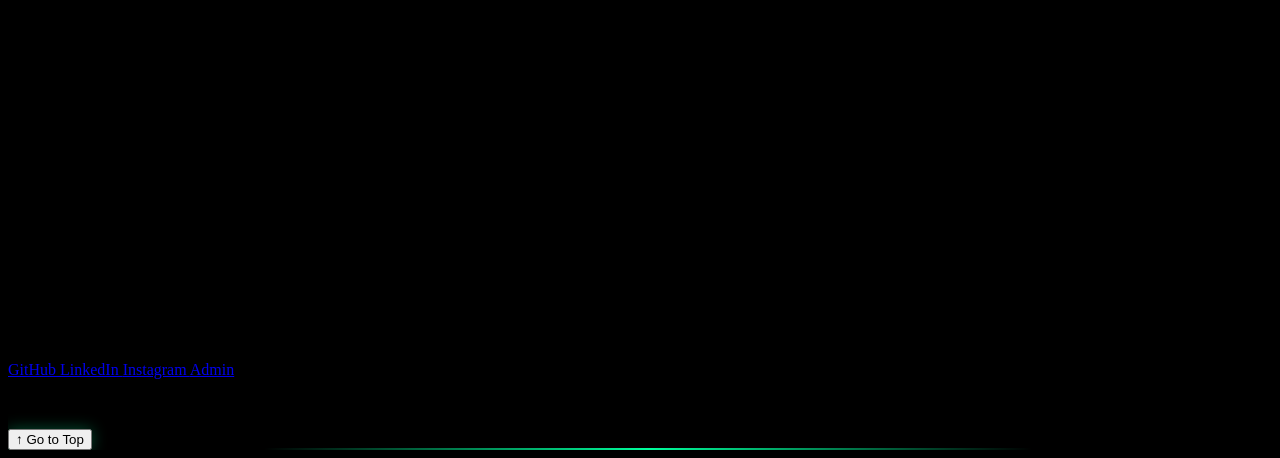
==== commit 9cb2e9e8: "Update index.html" ====
--- a/index.html
+++ b/index.html
@@ -661,6 +661,7 @@
         </div>
       </div>
     </section>
+
     <!-- Projects Section -->
     <section id="projects" class="min-h-screen py-20 px-6">
       <div class="max-w-10xl mx-auto">
